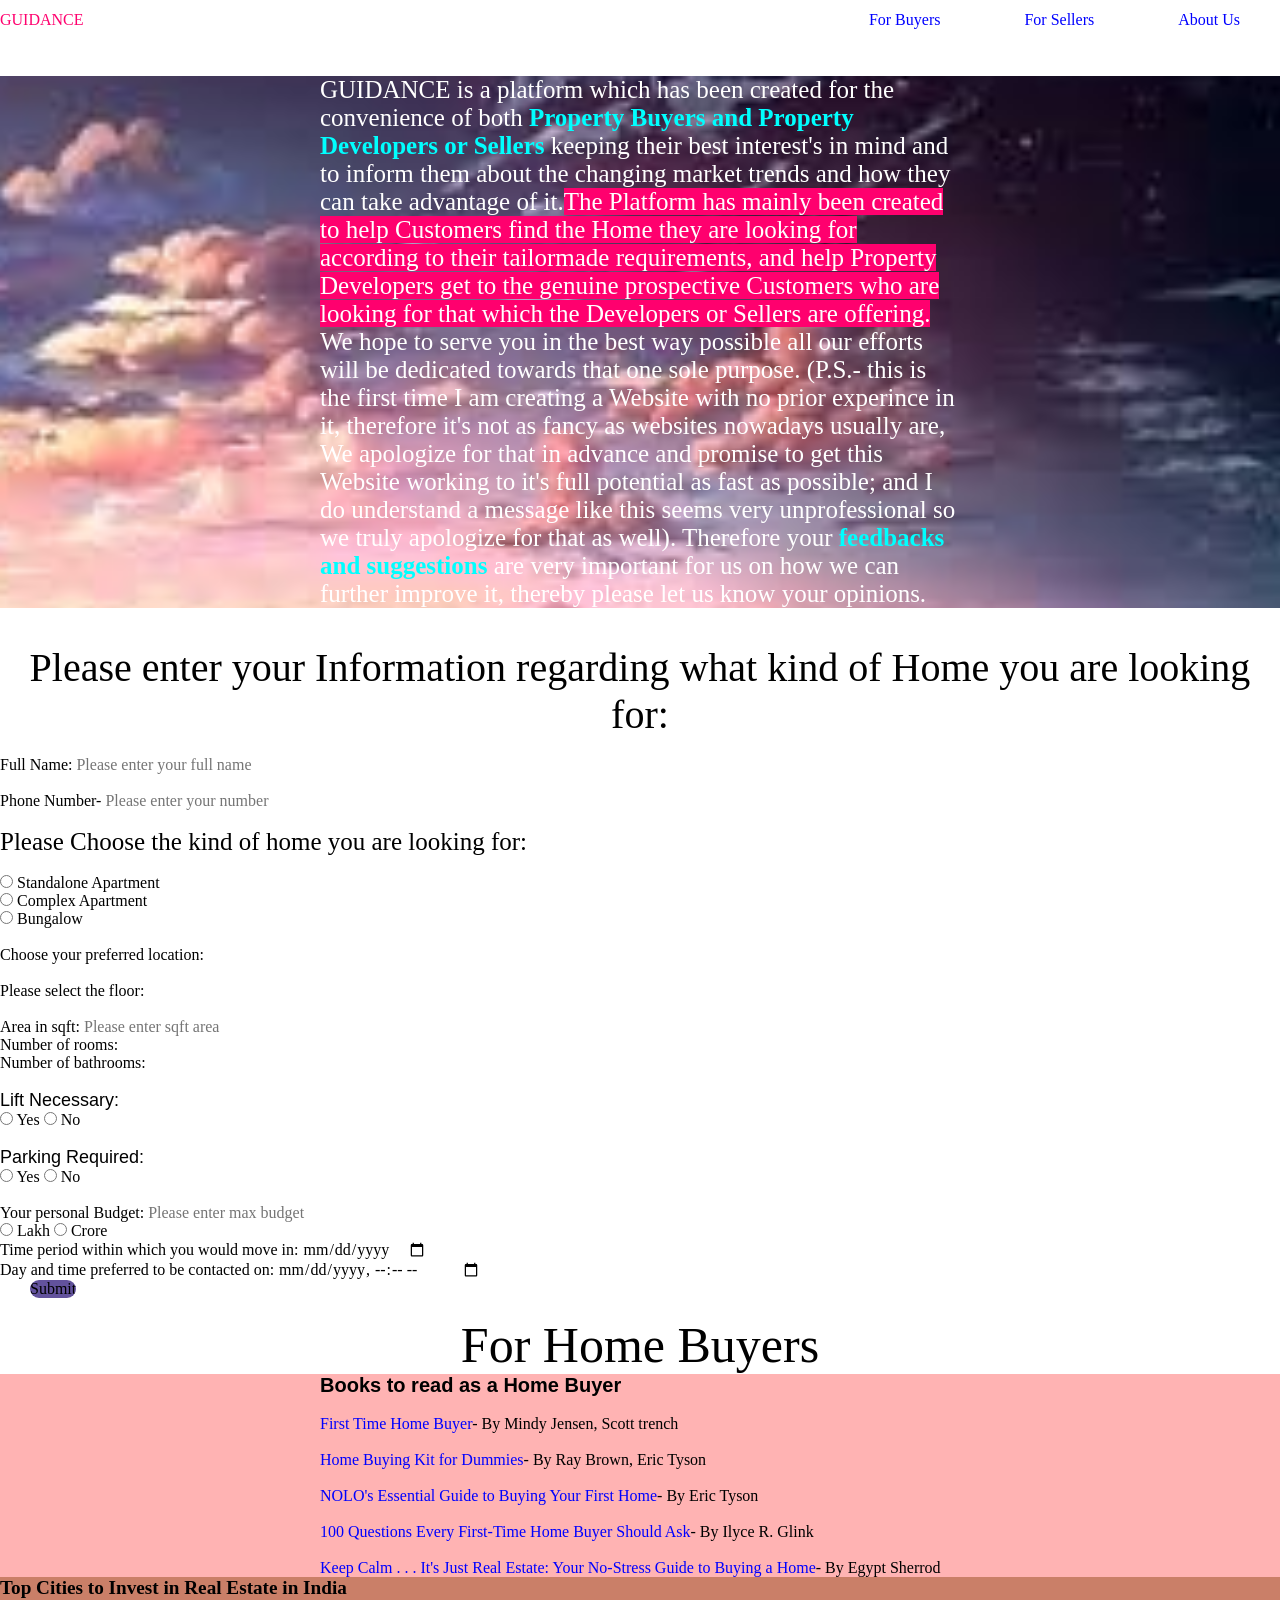
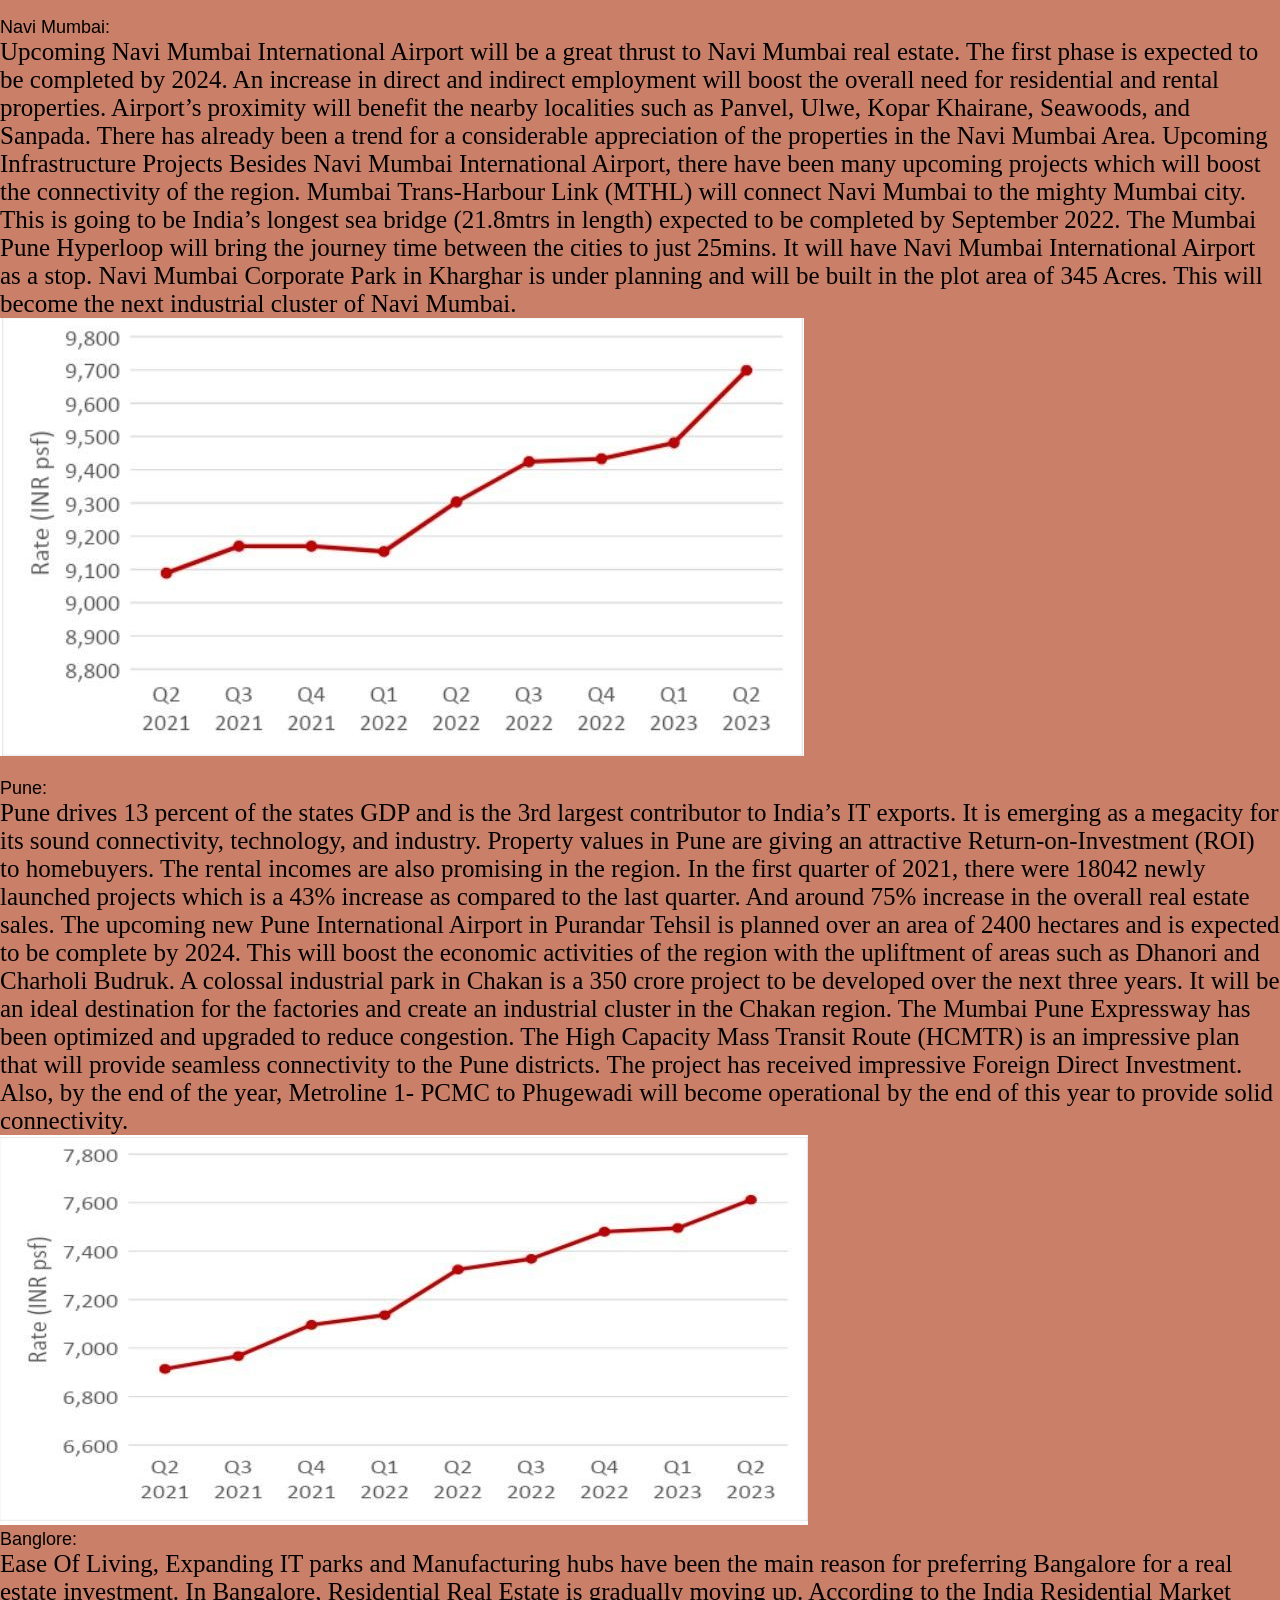
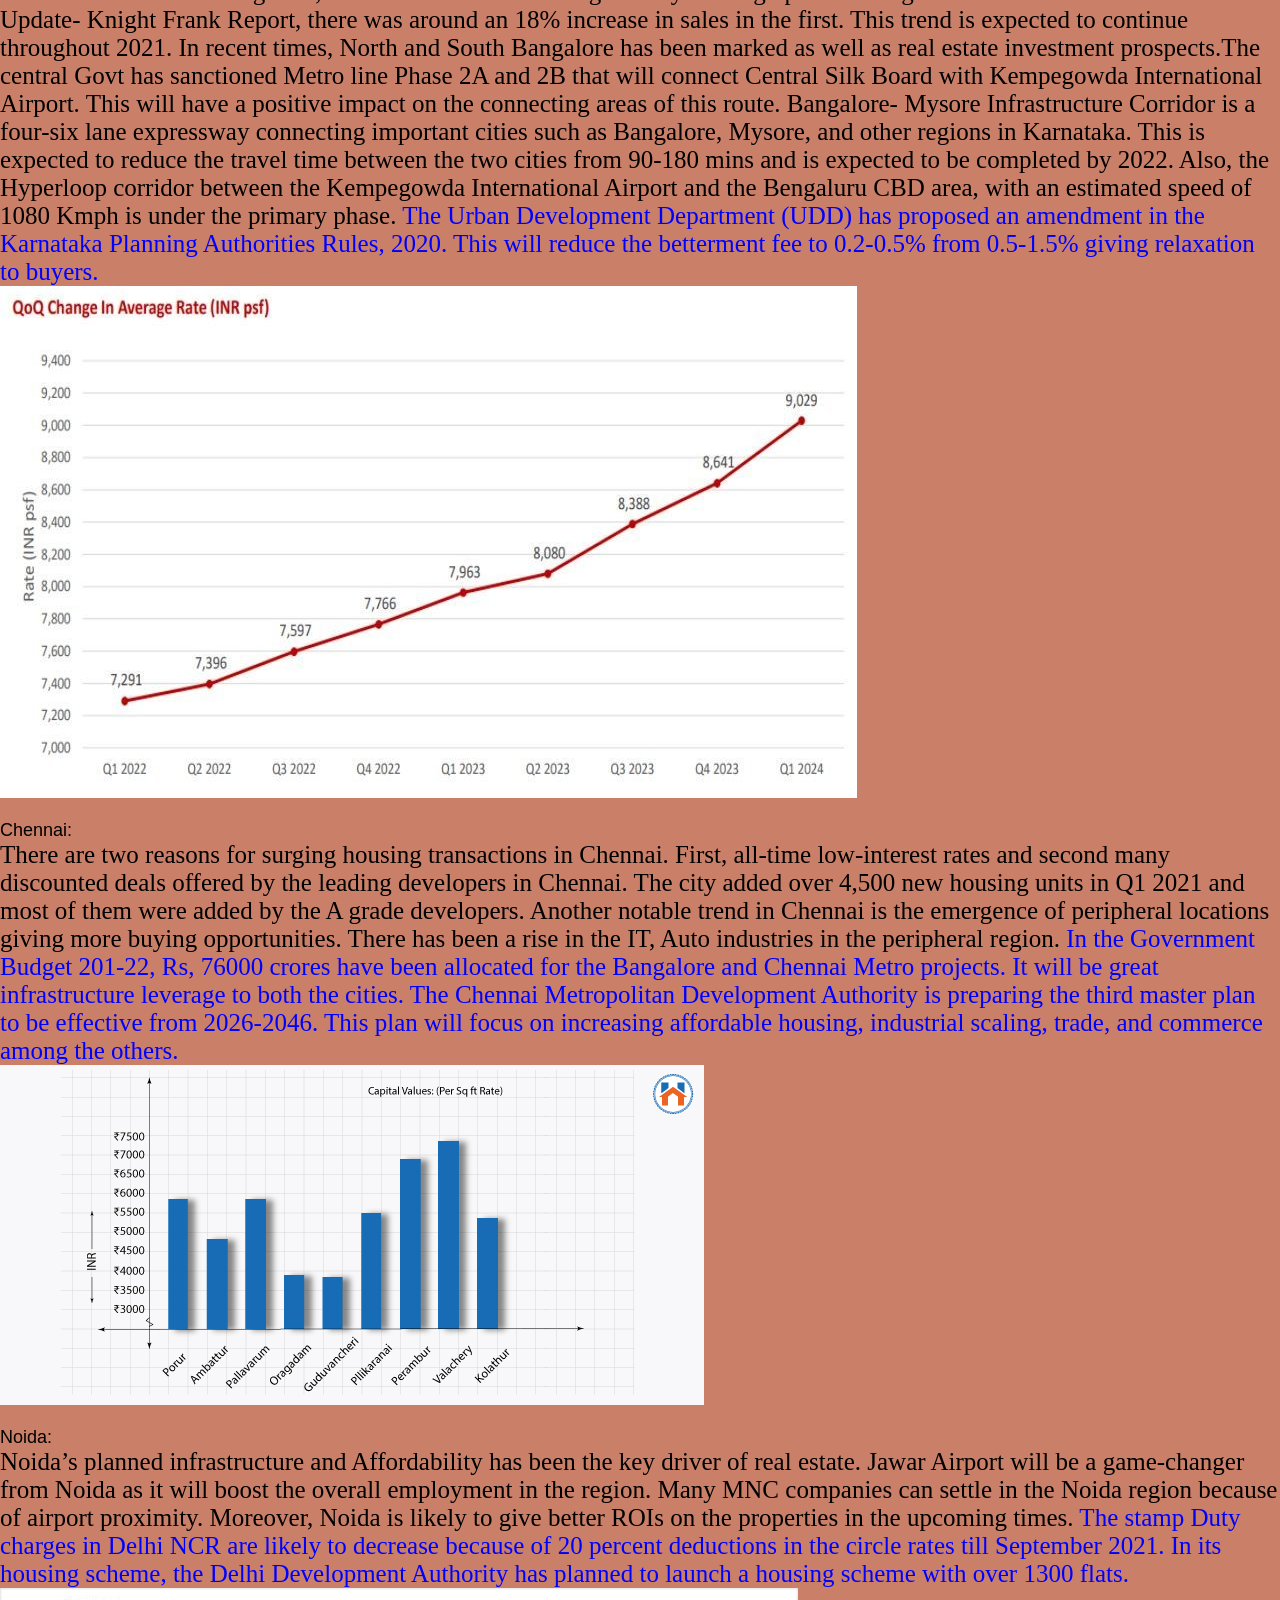
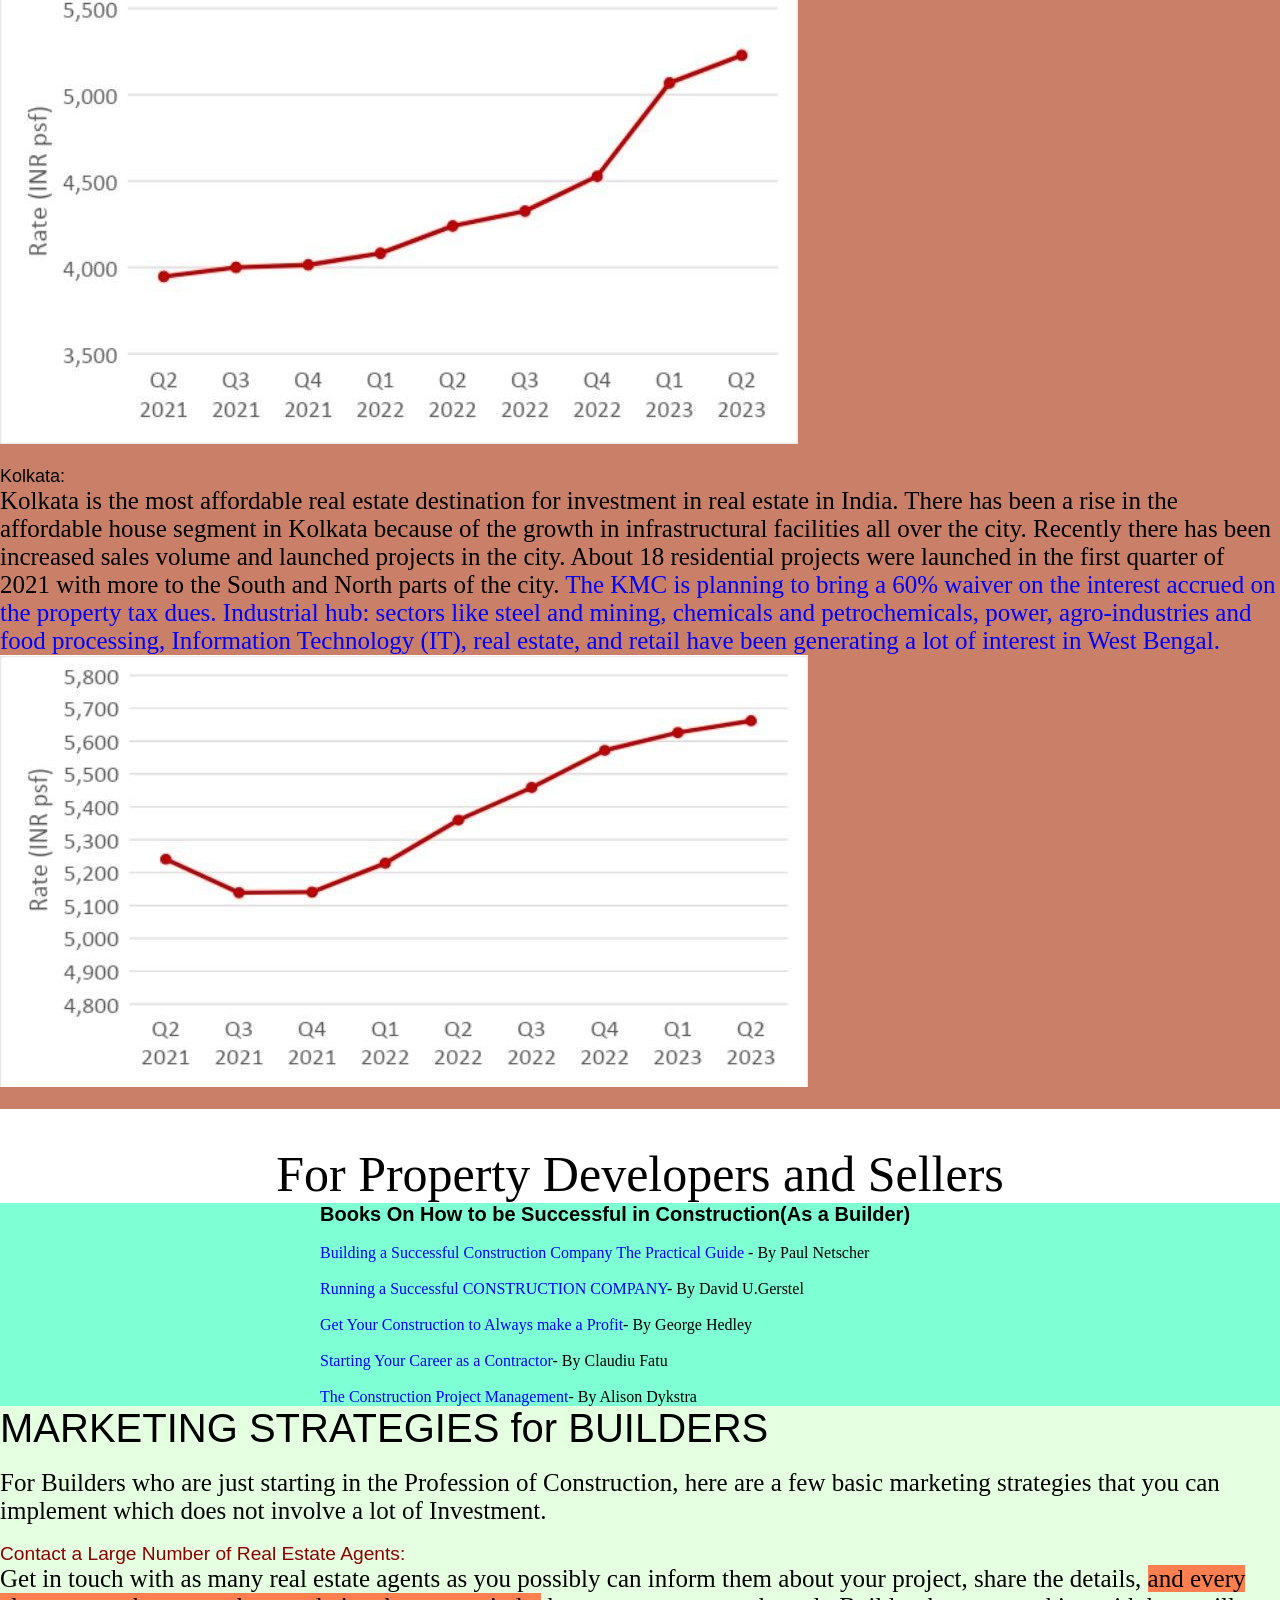
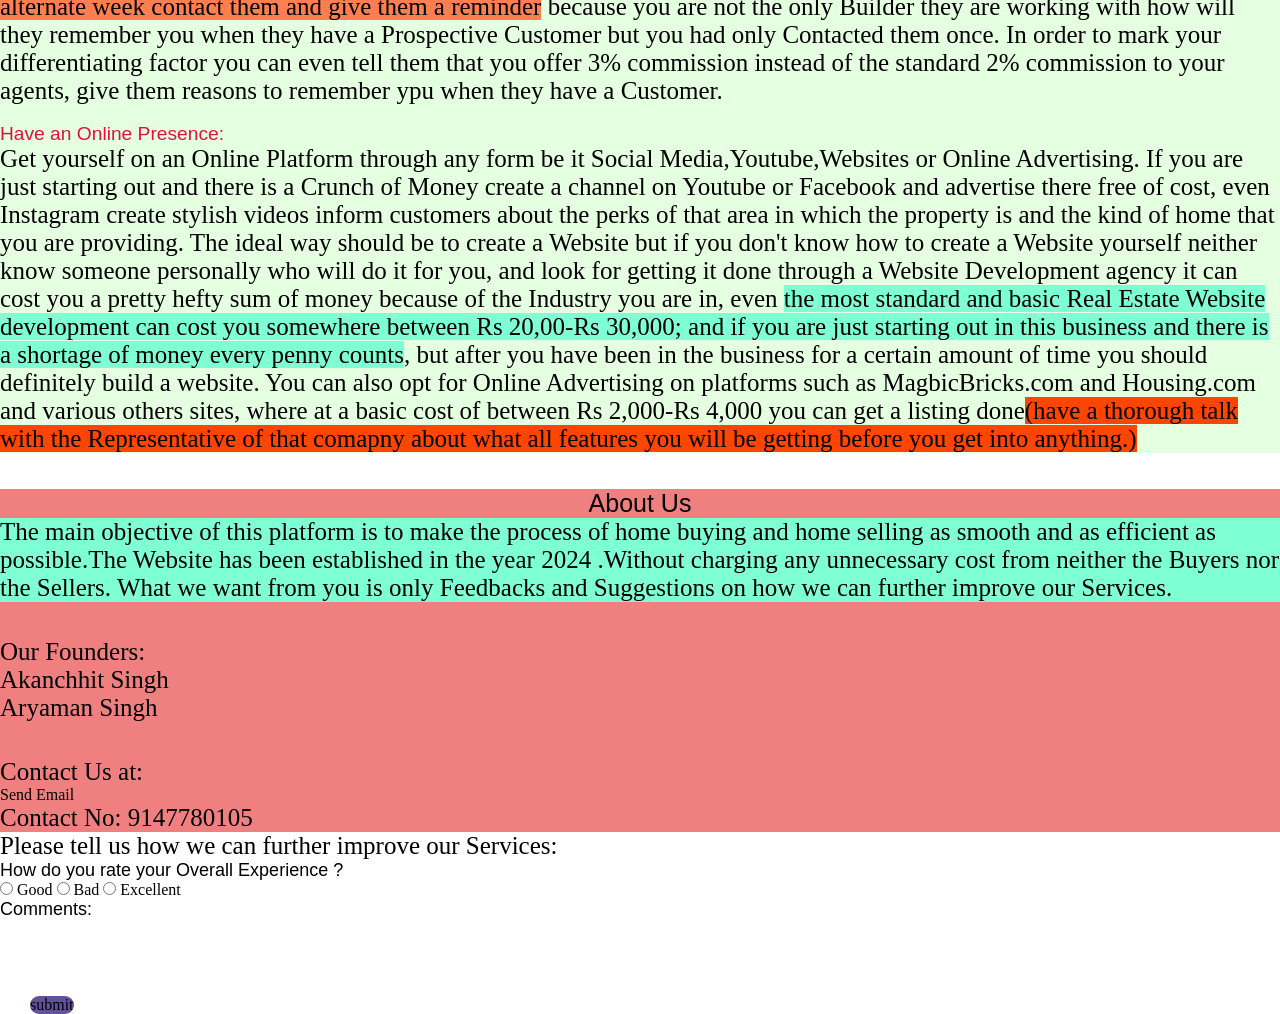
==== index.html @ 5479d682 "Update index.html" ====
<!DOCTYPE html>
<html lang="en">
<head>
    <meta charset="UTF-8">
    <meta name="viewport" content="width=device-width, initial-scale=1.0">
    <link href="css/reset.css" rel="stylesheet" />
    <link href="css/styles.css" rel="stylesheet"/>
    <title>GUIDANCE</title>
</head>
<body>
    <header></header>
        <div class="container">
            <a href="index.html" id="logo">GUIDANCE</a>
            <nav class="navbar">
                <a href="#buyer-heading">For Buyers</a>
                <a href="#seller-heading">For Sellers</a>
                <a href="#us">About Us</a>
            </nav>
        </div>
    </header>


    <br>
    <br>
    <section class="section">
    <div class="message">
    <p id="Guidance">GUIDANCE is a platform which has been created for the convenience of both <span class="highlight">Property Buyers
    and Property Developers or Sellers</span> keeping their best interest's in mind and to inform
them about the changing market trends and how they can take advantage of it.<span id="main">The Platform has mainly 
    been created to help Customers find the Home they are looking for according to their tailormade requirements,
    and help Property Developers get to the genuine prospective Customers who are looking for that which 
    the Developers or Sellers are offering.</span>
We hope to serve you in the best way possible all our efforts will be dedicated towards that one sole purpose.
(P.S.- this is the first time I am creating a Website with no prior experince in it, therefore it's not 
as fancy as websites nowadays usually are, We apologize for that in advance and promise to get this Website 
working to it's full potential as fast as possible; and I do understand a message like this seems very 
unprofessional so we truly apologize for that as well).
Therefore your <span class="highlight">feedbacks and suggestions</span> are very important for us on how we can further improve it, thereby
please let us know your opinions.</p>
</div>
</section>
    <br>
    <br>
    <p id="form">Please enter your Information regarding what kind of Home you are looking for:</p>
        <form action="https://api.web3forms.com/submit" method="POST">
            <input type="hidden" name="access_key" value="dcea6b1d-59bd-4d8a-9cde-427732bc350a">
            <br>
            <label for="Full Name">Full Name:</label>
            <input type="text" id="Full Name" name="Full Name" required placeholder="Please enter your full name">
            <br>
            <br>
            <label for="Phone Number">Phone Number-</label> 
            <input type="tel" name="Phone Number" placeholder="Please enter your number" required>
            <br>
            <br>
            <p id="one-line">Please Choose the kind of home you are looking for:</p>
            <br>
            <input type="radio" id="Standalone" name="kind of home" value="Standalone">
          <label for="Standalone">Standalone Apartment</label><br>
          <input type="radio" id="Complex" name="kind of home" value="Complex">
          <label for="Complex">Complex Apartment</label><br>
          <input type="radio" id="Bungalow" name="kind of home" value="Bungalow">
          <label for="Bungalow">Bungalow</label>
          <br>
          <br>
          <label for="location" >Choose your preferred location:</label>
          <input list="locations" name="location" required>
          <datalist id="locations">
            <option value="Nayabad"></option>
            <option value="Mukundapur"></option>
            <option value="Kalikapur"></option>
            <option value="Santoshpur"></option>
            <option value="Jadavpur"></option>
            <option value="Golpark"></option>
            <option value="Newtown"></option>
            <option value="Garfa"></option>
            <option value="E.M.Bypass"></option>
            <option value="Rajarhat"></option>
            <option value="Prince Anwar Shah"></option>
            <option value="Salt Lake"></option>
          </datalist>
          <br>
          <br>
          <label for="floor">Please select the floor:</label>
          <input type="number" name="floor">
          <br>
          <br>
          <label for="Area of home">Area in sqft:</label>
          <input type="number" name="Area of home" placeholder="Please enter sqft area" required>
          <br>
          <label for="Number of rooms">Number of rooms:</label>
          <input type="number" name="Number of rooms">
          <br>
          <label for="Number of bathrooms">Number of bathrooms:</label>
          <input type="number" name="Number of bathrooms">
          <br>
          <br>
          <h1>Lift Necessary:</h1>
          <label for="Lift">
            <input type="radio" id="Lift" name="Lift" value="Yes"/>
            Yes
          </label>
          <label for="Lift"></label>
            <input type="radio" id="Lift" name="Lift" value="No"/>
            No
          </label>
          <br>
          <br>
          <h1>Parking Required:</h1>
          <label for="Parking">
            <input type="radio" id="Parking" name="Parking" value="Yes"/>
            Yes
          </label>
          <label for="Parking"></label>
            <input type="radio" id="Parking" name="Parking" value="No"/>
            No
          </label>
          <br>
          <br>
          <label for="Budget">Your personal Budget:</label>
          <input type="number" name="Budget" required placeholder="Please enter max budget">
          <br>
          <label for="INR">
            <input type="radio" id="INR" name="INR" value="Lakh"/>
            Lakh
          </label>
          <label for="INR">
            <input type="radio" id="INR" name="INR" value="Crore"/>
            Crore
            <br>
          <label for="time period for possession">Time period within which you would move in:</label>
          <input type="date" name="time period for possession">
          <br>
          <label for="Day">Day and time preferred to be contacted on:</label>
          <input type="datetime-local" name="Day">
          <br>
          <input type="submit" value="Submit" id="submit">
        </form>
    <br>
    <br>

<!--Buyer Section-->
<h1 id="buyer-heading">For Home Buyers</h1>
<section>
    <section class="second-part">
        <div class="subpart">
    <h1 class="buyers">Books to read as a Home Buyer</h1>
    <br>
    <ol>
        <li><a href="https://www.amazon.in/FIRST-TIME-BUYER-Scott-Trench/dp/0997584785/ref=sr_1_3?crid=3M58T5U2TBCUD&dib=eyJ2IjoiMSJ9.[base64].GSkX5_JuJvpUjO1SxPvL6DgrUQSbdAbwT55caAXX8p8&dib_tag=se&keywords=first+time+home+buyer&qid=1726569914&sprefix=first+time+home+buyer%2Caps%2C263&sr=8-3" target="_blank">First Time Home Buyer</a>- By Mindy Jensen, Scott trench</li>
        <br>
        <li><a href="https://www.amazon.in/Home-Buying-Dummies-Eric-Tyson-ebook/dp/B086BXBRJ3/ref=sr_1_1?crid=1X5IV3B05BDDY&dib=eyJ2IjoiMSJ9.[base64].iKQvI08cb4vQKs7sHkZ3SHF-2e09USsioASBT4F95Fo&dib_tag=se&keywords=home+buying+kit+for+dummies&qid=1725879984&sprefix=home+buying+kit+for+dummies%2Caps%2C228&sr=8-1" target="_blank">Home Buying Kit for Dummies</a>- By <b>Ray Brown, Eric Tyson</b></li>
        <br>
        <li><a href="https://www.amazon.in/Nolos-Essential-Guide-Buying-Guidel/dp/1413330053/ref=sr_1_3?crid=34DEHJA419G2X&dib=eyJ2IjoiMSJ9.x3hJ5fcHP6N20cjZieWstA_ErxmZ5wufLpSDX6mH_4vRFzk4tiMOQUJWIa5fCiLN.EShVDGuRBAb6s2oEl3qxAc5T20AB-H_Vq7l2kB-SGcI&dib_tag=se&keywords=Nolo+essential+guide+for+buying+home+first+time&nsdOptOutParam=true&qid=1725880074&sprefix=nolo+essential+guide+for+buying+home+first+tim%2Caps%2C216&sr=8-3" target="_blank">NOLO's Essential Guide to Buying Your First Home</a>- By <b>Eric Tyson</b></li>
        <br>
        <li><a href="https://www.amazon.in/Questions-Every-First-Time-Should-Fourth/dp/1524763438/ref=sr_1_1?crid=N69YNQ22ZVA1&dib=eyJ2IjoiMSJ9.VGAFV8JylXEFQACZj55oKoprqUxqOzHDu2KRNWIYgXc.8UyrBknglrVzFCVW-rhpNNYxQDXO8ZQNOimjbcukkR0&dib_tag=se&keywords=100+questions+every+first+time+home+buyer+should+ask&nsdOptOutParam=true&qid=1725880239&sprefix=100+questions+every+first+time+home+buyer+should+ask%2Caps%2C217&sr=8-1" target="_blank">100 Questions Every First-Time Home Buyer Should Ask</a>- By <b>Ilyce R. Glink</b></li>
        <br>
        <li><a href="https://www.amazon.in/Keep-Calm-Just-Real-Estate/dp/0762457554/ref=sr_1_1?crid=ZE65CVALXOA8&dib=eyJ2IjoiMSJ9.JSReesixVJymXu8GV9Rfyw.XFjQVu7VhtZk0Bpb6LWp-To_vKGsxhbax9hm5sxeJKk&dib_tag=se&keywords=Keep+Calm+.+.+.+It%27s+Just+Real+Estate%3A+Your+No-Stress+Guide+to+Buying+a+Home&nsdOptOutParam=true&qid=1725880403&sprefix=keep+calm+.+.+.+it%27s+just+real+estate+your+no-stress+guide+to+buying+a+home%2Caps%2C219&sr=8-1" target="_blank">Keep Calm . . . It's Just Real Estate: Your No-Stress Guide to Buying a Home</a>- By <b>Egypt Sherrod</b></li>
    </ol>
    </div>
    </section>
    <section class="third-part">
        <h2 class="investment">Top Cities to Invest in Real Estate in India</h2>
        <br>
        <ul>
            <li class="Cities"><b>Navi Mumbai:</b></li>
            <p>Upcoming Navi Mumbai International Airport will be a great thrust to Navi Mumbai real estate. The first phase is expected to be completed by 2024. 
    
                An increase in direct and indirect employment will boost the overall need for residential and rental properties. Airport’s proximity will benefit the nearby localities such as Panvel, Ulwe, Kopar Khairane, Seawoods, and Sanpada. 
                
                There has already been a trend for a considerable appreciation of the properties in the Navi Mumbai Area. Upcoming Infrastructure Projects
                Besides Navi Mumbai International Airport, there have been many upcoming projects which will boost the connectivity of the region. 
                 Mumbai Trans-Harbour Link (MTHL) will connect Navi Mumbai to the mighty Mumbai city. This is going to be India’s longest sea bridge (21.8mtrs in length) expected to be completed by September 2022. 
                The Mumbai Pune Hyperloop will bring the journey time between the cities to just 25mins. It will have Navi Mumbai International Airport as a stop. 
                Navi Mumbai Corporate Park in Kharghar is under planning and will be built in the plot area of 345 Acres. This will become the next industrial cluster of Navi Mumbai. 
            </p>
            <img src="images/Navi-Mumbai.jpg">
            <br>
            <br>
            <li class="Cities"><b>Pune:</b></li> 
            <p>Pune drives 13 percent of the states GDP and is the 3rd largest contributor to India’s IT exports.
    
                It is emerging as a megacity for its sound connectivity, technology, and industry.  
                
                Property values in Pune are giving an attractive Return-on-Investment (ROI) to homebuyers. The rental incomes are also promising in the region. 
                
                In the first quarter of 2021, there were 18042 newly launched projects which is a 43% increase as compared to the last quarter. And around 75% increase in the overall real estate sales. The upcoming new Pune International Airport in Purandar Tehsil is planned over an area of 2400 hectares and is expected to be complete by 2024. This will boost the economic activities of the region with the upliftment of areas such as Dhanori and Charholi Budruk.
                A colossal industrial park in Chakan is a 350 crore project to be developed over the next three years. It will be an ideal destination for the factories and create an industrial cluster in the Chakan region.
                The Mumbai Pune Expressway has been optimized and upgraded to reduce congestion. 
                The High Capacity Mass Transit Route (HCMTR) is an impressive plan that will provide seamless connectivity to the Pune districts. The project has received impressive Foreign Direct Investment. 
                Also, by the end of the year, Metroline 1- PCMC to Phugewadi will become operational by the end of this year to provide solid connectivity. 
            </p>
            <img src="images/Pune.jpg">
            <br>
            <li class="Cities"><b>Banglore:</b></li>
            <p>Ease Of Living, Expanding IT parks and Manufacturing hubs have been the main reason for preferring Bangalore for a real estate investment. 
    
                In Bangalore, Residential Real Estate is gradually moving up. According to the India Residential Market Update- Knight Frank Report, there was around an 18% increase in sales in the first. This trend is expected to continue throughout 2021. 
                
                In recent times, North and South Bangalore has been marked as well as real estate investment prospects.The central Govt has sanctioned Metro line Phase 2A and 2B that will connect Central Silk Board with Kempegowda International Airport. This will have a positive impact on the connecting areas of this route.
    
                Bangalore- Mysore Infrastructure Corridor is a four-six lane expressway connecting important cities such as Bangalore, Mysore, and other regions in Karnataka. This is expected to reduce the travel time between the two cities from 90-180 mins and is expected to be completed by 2022.
                
                Also, the Hyperloop corridor between the Kempegowda International Airport and the Bengaluru CBD area, with an estimated speed of 1080 Kmph is under the primary phase.
                
                <span class="Important">The Urban Development Department (UDD) has proposed an amendment in the Karnataka Planning Authorities Rules, 2020. This will reduce the betterment fee to 0.2-0.5% from 0.5-1.5% giving relaxation to buyers.</span>
            </p>
            <img src="images/Bangalore.jpg">
            <br>
            <br>
                <li class="Cities">Chennai:</li>
                <p>There are two reasons for surging housing transactions in Chennai. First, all-time low-interest rates and second many discounted deals offered by the leading developers in Chennai. 
    
                    The city added over 4,500 new housing units in Q1 2021 and most of them were added by the A grade developers. 
                    
                    Another notable trend in Chennai is the emergence of peripheral locations giving more buying opportunities. There has been a rise in the IT, Auto industries in the peripheral region.
                <span class="Important">In the Government Budget 201-22, Rs, 76000 crores have been allocated for the Bangalore and Chennai Metro projects. It will be great infrastructure leverage to both the cities. 
                    The Chennai Metropolitan Development Authority is preparing the third master plan to be effective from 2026-2046. This plan will focus on increasing affordable housing, industrial scaling, trade, and commerce among the others.</span>
                </p>
                <img src="images/Chennai.jpg">
                <br>
                <br>
                <li class="Cities"><b>Noida:</b></li>
                <p>Noida’s planned infrastructure and Affordability has been the key driver of real estate.
    
                    Jawar Airport will be a game-changer from Noida as it will boost the overall employment in the region. Many MNC companies can settle in the Noida region because of airport proximity. 
                   
                   Moreover, Noida is likely to give better ROIs on the properties in the upcoming times.
                <span class="Important">The stamp Duty charges in Delhi NCR are likely to decrease because of 20 percent deductions in the circle rates till September 2021. 
    
                    In its housing scheme,  the Delhi Development Authority has planned to launch a housing scheme with over 1300 flats.</span>
                </p>
                <img src="images/Noida.jpg">
                <br>
                <br>
                <li class="Cities"><b>Kolkata:</b></li>
                <p>Kolkata is the most affordable real estate destination for investment in real estate in India. 
    
                    There has been a rise in the affordable house segment in Kolkata because of the growth in infrastructural facilities all over the city. 
                    
                    Recently there has been increased sales volume and launched projects in the city. About 18 residential projects were launched in the first quarter of 2021 with more to the South and North parts of the city. 
                <span class="Important">The KMC is planning to bring a 60% waiver on the interest accrued on the property tax dues. 
    
                    Industrial hub: sectors like steel and mining, chemicals and petrochemicals, power, agro-industries and food processing, Information Technology (IT), real estate, and retail have been generating a lot of interest in West Bengal.</span>
                </p>
                <img src="images/Kolkata.jpg">
        </ul>
        <br>

    </section>
    <br>
    <br>
        <!--For seller Section-->
        <h1 id="seller-heading">For Property Developers and Sellers</h1>
    <section class="first-part">
        <div class="subpart">
    <h1 class="sellers">Books On How to be Successful in Construction(As a Builder)</h1>
    <br>
    <ol>
        <li><a href="https://www.amazon.in/Building-Successful-Construction-Company-Practical-ebook/dp/B00MITMLAS/ref=sr_1_3?crid=20LGG7KCU3X4V&dib=eyJ2IjoiMSJ9.[base64].PBLC_i6JKeVS6ngarMyMe2a_DiJmR8XrZNdPucHnw9E&dib_tag=se&keywords=building+a+successful+construction+company&qid=1725939196&sprefix=building+a+successful+construction+company%2Caps%2C260&sr=8-3" target="_blank">Building a Successful Construction Company The Practical Guide</a> - By <b>Paul Netscher</b></li>
        <br>
        <li><a href="https://www.amazon.in/Running-Successful-Construction-Company-Pros/dp/1561585300/ref=sr_1_1?crid=45W44V2FTT1I&dib=eyJ2IjoiMSJ9.fXQnHV-Bow7Umdc2-6QckZGM3_xfbB3RYQLyc1leI55aRlBHq7ObThvcRuQwMVnOU8nxGHDJDAcEGxw7fD2KthGHCF0vBaR8ylbGconW7f0gmy_7y7EvPmNmvgKFKX18VJFWK8fzEohh9BrWJgqBnA.0EUFyutcCYoU-T92EoM7WFyT18mQEhdE3IkoK4TdP5A&dib_tag=se&keywords=Running+a+Successful+Construction+Company&qid=1725878458&sprefix=running+a+successful+construction+company%2Caps%2C219&sr=8-1" target="_blank">Running a Successful CONSTRUCTION COMPANY</a>- By <b>David U.Gerstel</b></li>
        <br>
        <li><a href="https://www.amazon.in/Your-Construction-Business-Always-Profit/dp/1500965766/ref=sr_1_1?crid=HB93T5Q98ND&dib=eyJ2IjoiMSJ9.eWgc4Yb0yx7ReDBWIVweXcQO32t1SaKUcwY7nWeIn6TGjHj071QN20LucGBJIEps.tv0e0eM-UyI2UA0A-cfWLxK-CUGhdZMxAzq3dnUdBrQ&dib_tag=se&keywords=Get+your+Construction+Business+to+always+make+a+profit&nsdOptOutParam=true&qid=1725878757&sprefix=get+your+construction+business+to+always+make+a+profit%2Caps%2C230&sr=8-1" target="_blank">Get Your Construction to Always make a Profit</a>- By <b>George Hedley</b></li>
        <br>
        <li><a href="https://www.amazon.in/Starting-Your-Career-Contractor-Construction/dp/B0DCH7TN7H/ref=sr_1_1?crid=9UQRUOJ8RSQ&dib=eyJ2IjoiMSJ9.TLc2wIqTl1UkLwXgLRSuZ-JMEz6NE35XrQfI8zbQqZoeCbw1nEgk5zJO4nuSJElunLP45BpmsOzcds9G5hYZYg.Sfy2qiAWLuWceGiFezcAlztecBc5ChE6fokKI66pDu4&dib_tag=se&keywords=Starting+your+career+as+a+contractor&qid=1725878995&sprefix=starting+your+career+as+a+contractor%2Caps%2C221&sr=8-1" target="_blank">Starting Your Career as a Contractor</a>- By <b>Claudiu Fatu</b></li>
        <br>
        <li><a href="https://www.amazon.in/Construction-Project-Management-Success-Guide-ebook/dp/B00JHMWTYW/ref=sr_1_1?crid=3EJS2N7Q8VUQL&dib=eyJ2IjoiMSJ9.[base64].hzAhnprYQRzPPESbSUlrkQuumpseu_nO_7iglO3xAcM&dib_tag=se&keywords=The+Construction+project+Management+Success+Guide&qid=1725879208&s=audible&sprefix=the+construction+project+management+success+guide%2Caudible%2C210&sr=1-1" target="_blank">The Construction Project Management</a>- By <b>Alison Dykstra</b></li>
    </ol>
    </div>
    </section>
    <section class="fourth-part">
        <h1 class="Marketing">MARKETING STRATEGIES for BUILDERS</h1>
            <br>
            <p>For Builders who are just starting in the Profession of Construction, here are a few basic marketing 
                strategies that you can implement which does not involve a lot of Investment.
            </p>
            <br>
            <h2 class="Heading-one">Contact a Large Number of Real Estate Agents:</h2>
            <p>Get in touch with as many real estate agents as you possibly can inform them about your project,
                share the details, <span id="suggestion">and every alternate week contact them and give them a reminder</span> because you are not the 
                only Builder they are working with how will they remember you when they have a Prospective Customer but you had
                only Contacted them once. In order to mark your differentiating factor you can even tell them that you offer 3% commission instead of
                the standard 2% commission to your agents, give them reasons to remember ypu when they have a Customer. 
            </p>
            <br>
            <h2 class="Heading-two">Have an Online Presence:</h2>
            <p>Get yourself on an Online Platform through any form be it Social Media,Youtube,Websites or 
                Online Advertising. If you are just starting out and there is a Crunch of Money create a channel on Youtube or Facebook
                and advertise there free of cost, even Instagram create stylish videos inform customers about the perks of that area in which the property is 
                and the kind of home that you are providing. The ideal way should be to create a Website but if you don't know how to 
                create a Website yourself neither know someone personally who will do it for you, and look for getting it done through a 
                Website Development agency it can cost you a pretty hefty sum of money because of the Industry you are in,
                even <span id="knowledge">the most standard and basic Real Estate Website development can cost you somewhere between Rs 20,00-Rs 30,000;
                and if you are just starting out in this business and there is a shortage of money every penny counts</span>, but after 
                you have been in the business for a certain amount of time you should definitely build a website.
                You can also opt for Online Advertising on platforms such as MagbicBricks.com and Housing.com and various others sites,
                where at a basic cost of between Rs 2,000-Rs 4,000 you can get a listing done<span id="warning">(have a thorough talk with the Representative of that comapny about what all features you will be getting before you get into anything.)</span>
            </p>
        </ul>
        </section>
        <!--About us-->
        <br>
        <br>
        <section class="about-us">
        <h1 id="us">About Us</h1>
    <section class="about">
        <p>The main objective of this platform is to make the process of home buying and home selling as 
            smooth and as efficient as possible.The Website has been established in the year 2024 .Without charging any unnecessary cost from neither the Buyers
            nor the Sellers. What we want from you is only Feedbacks and Suggestions on how we can further improve
            our Services.
        </p>
    </section>
    <br>
    <br>
    <h2 id="founders">Our Founders:</h2>
    <ul>
        <li id="big-boss">Akanchhit Singh</li>
        <li id="boss">Aryaman Singh</li>
    </ul>
    <br>
    <br>
    <p>Contact Us at:</p>
    <a href="mailto:batman@gmail.com">Send Email</a>
    <p>Contact No: 9147780105</p>
        </section>
    <!--Suggestions and Feedbacks-->
     <section>
        <p>Please tell us how we can further improve our Services:</p>
        <form action="https://api.web3forms.com/submit" method="POST">
            <input type="hidden" name="access_key" value="dcea6b1d-59bd-4d8a-9cde-427732bc350a">
            <h1>How do you rate your Overall Experience ?</h1>
            <label for="feedback">
                <input type="radio" id="feedback" name="feedback" value="Good"/>
                Good
            </label>
            <label for="feedback">
                <input type="radio" id="feedback" name="feedback" value="Bad"/>
                Bad
            </label>
            <label for="feedback">
                <input type="radio" id="feedback" name="feedback" value="Excellent"/>
                Excellent
            </label>
            <h1>Comments:</h1>
            <label for="comments"></label>
            <textarea id="comments" name="comments" rows="4" cols="25"></textarea>
            <br>
            <input type="submit" value="submit"/>
        </form>
     </section>

</body>
</html>
---- css/styles.css ----
/*CSS For the top section*/
#Guidance{
    color: white;
} 
.section{
    background-image: url(../images/index-background.jpg);
    background-repeat: no-repeat;
    background-attachment: fixed;
    background-size: cover;
    background-position: center;
}
h1{
    font-family:'Segoe UI', Tahoma, Geneva, Verdana, sans-serif;
    font-size: large;
}
.container{
    display: flex;
    justify-content: space-between;
    height: 40px;
    width: 100%;
    position: sticky;
}
.navbar a{
    color: blue;
    margin-left: 40px;
    margin-right: 40px;
    line-height: 40px;
}
.navbar a:hover{
    cursor: pointer;
}
#logo{
    color: #ff006e;
    line-height: 40px;
}
#logo:hover{
    cursor: pointer;
}
p{
    color: white;
    font-size: 25px;
}
.highlight{
    color: aqua;
    font-weight: bold;
    font-size: medium;
    font-size: 25px;
}
.message{
    width: 50%;
    margin: auto;
}
input[type="radio"]{
        -webkit-appearance: radio;
    }
#one-line{
    color: black;
}
input[type=submit] {
    background-color: #62529c;
    border-radius: 15px;
    margin-left: 30px;
}
#main{
    background-color: #ff006e;
}

/*Buyer section css*/
#buyer-heading{
    font-size: 30px;
}
.second-part{
    background-color: #ffb3b3;
}
.subpart{
    max-width: 50%;
    margin: auto;
}
.buyers{
    font-weight: bold;
    font-size: 20px;
}
#buyer-heading{
    text-align: center;
    font-size: 50px;
    font-family: Georgia, 'Times New Roman', Times, serif;
}
ol a{
    color: blue;
}
ol a:hover{
    cursor: pointer;
    color: yellowgreen;
}
.third-part{
    background-color: #ca7f68;
}
.investment{
    font-size: larger;
    font-weight: bold;
}
.Cities{
    font-size: large;
    font-family: Impact, Haettenschweiler, 'Arial Narrow Bold', sans-serif;
}
.Important{
    color: blue;
}
#form{
    text-align: center;
    font-size: 40px;
}

/*For seller css*/
p{
    color: black;
}
ol a{
    color: blue;
}
ol a:hover{
    cursor: pointer;
    color: yellowgreen;
}
.sellers{
    font-weight: bold;
    font-size: 20px;
}
#seller-heading{
    text-align: center;
    font-size: 50px;
    font-family: Georgia, 'Times New Roman', Times, serif;
}
.first-part{
    background-color: aquamarine;
}
.subpart{
    max-width: 50%;
    margin: auto;
}
.fourth-part{
    background-color: #e5ffe1;
}
.Marketing{
    font-size: 40px;
}
#suggestion{
    background-color: coral;
}
#warning{
    background-color: orangered;
}
#knowledge{
    background-color: aquamarine;
}
.fourth-part{
    background-color: #e5ffe1;
}
.Heading-one{
    font-size: larger;
    font-family: Verdana, Geneva, Tahoma, sans-serif;
    color: darkred;
}
.Heading-two{
    font-size: larger;
    font-family: Arial, Helvetica, sans-serif;
    color: crimson;
}

/*about us*/
.about-us{
    background-color: lightcoral;
}
.about{
    background-color: aquamarine;
}
a:hover{
    color: blue;
    cursor: pointer;
}
#us{
    font-size: 25px;
    text-align: center;
    font-family: 'Franklin Gothic Medium', 'Arial Narrow', Arial, sans-serif;
}
#founders{
    font-size: 25px;
}
#big-boss{
    font-size: 25px;
}
#boss{
    font-size: 25px;
}
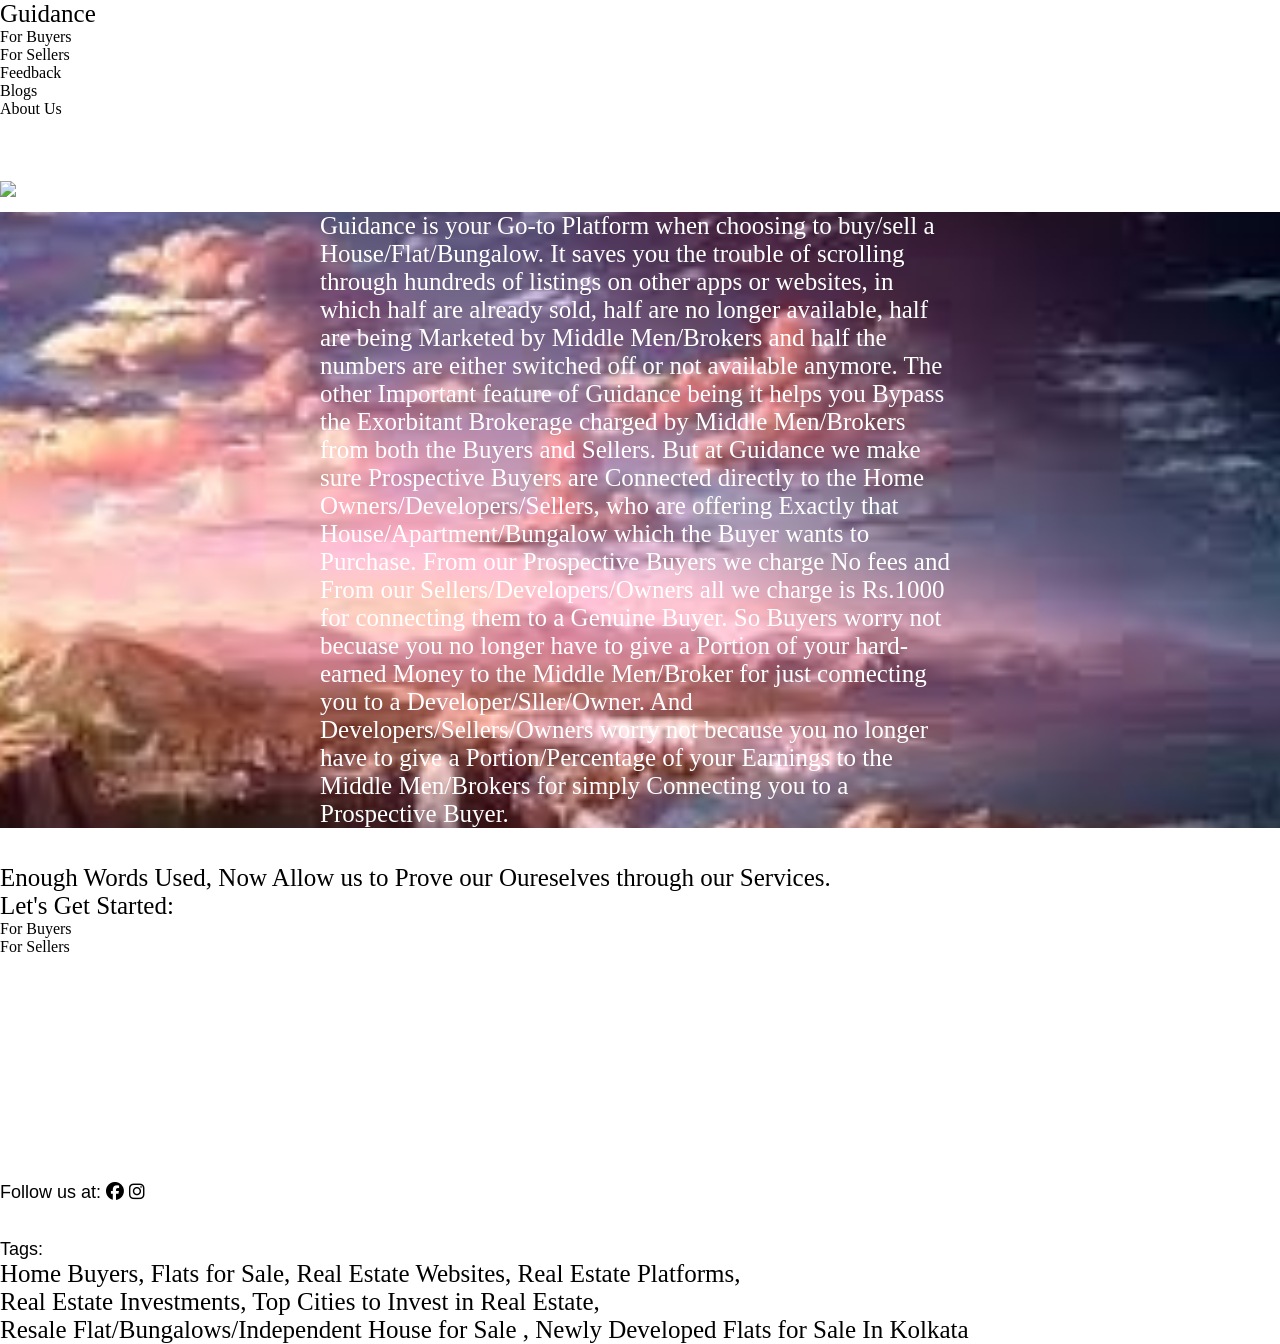
==== commit b4f2295d: "Add files via upload" ====
--- a/index.html
+++ b/index.html
@@ -3,352 +3,83 @@
 <head>
     <meta charset="UTF-8">
     <meta name="viewport" content="width=device-width, initial-scale=1.0">
+    <meta name="description" content="Real Estate Website for Buyers and Sellers">
+    <meta name="keywords" content="Sell my Home, Sell Flat, Sell House, Buy Home, Buy Flat, Buy House, Buy Apartment,Kolkata, Flats in Kolkata, Homes in Kolkata for sale, Top Real Estate Agents near me, Buy Home, Buy Real Estate, Renting vs Buying a Home, Apartments for sale in Kolkata, Flats for sale in Kolkata, Flats for sale in Garia, Flats for sale in Rajarhat, Flats for sale in Jadavpur, Flats for sale in Golpark, Flats for sale in Santoshpur, Flats for sale in Nayabad">
     <link href="css/reset.css" rel="stylesheet" />
     <link href="css/styles.css" rel="stylesheet"/>
+    <link rel="stylesheet" href="https://cdnjs.cloudflare.com/ajax/libs/font-awesome/6.7.2/css/all.min.css" integrity="sha512-Evv84Mr4kqVGRNSgIGL/F/aIDqQb7xQ2vcrdIwxfjThSH8CSR7PBEakCr51Ck+w+/U6swU2Im1vVX0SVk9ABhg==" crossorigin="anonymous" referrerpolicy="no-referrer" />
     <title>GUIDANCE</title>
 </head>
 <body>
-    <header></header>
-        <div class="container">
-            <a href="index.html" id="logo">GUIDANCE</a>
-            <nav class="navbar">
-                <a href="#buyer-heading">For Buyers</a>
-                <a href="#seller-heading">For Sellers</a>
-                <a href="#us">About Us</a>
-            </nav>
-        </div>
-    </header>
-
+    <!--Navbar-->
+   <div id="navbar">
+    <p id="brand-name">Guidance</p>
+    <div id="links">
+        <ul>
+            <li><a id="buyers" target="_blank" href="/html/buyers.html">For Buyers</a></li>
+            <li><a id="sellers" target="_blank" href="/html/sellers.html">For Sellers</a></li>
+            <li><a id="feedback-nav" target="_blank" href="/html/feedback.html">Feedback</a></li>
+            <li><a id="blogs" target="_blank" href="/html/blogs.html">Blogs</a></li>
+            <li><a id="about" target="_blank" href="/html/about us.html">About Us</a></li>
+            
+        </ul>
+    </div>
+   </div>
+   <br>
+   <br>
+   <br>
+   <div id="logo">
+    <img id="logo-img" src="/images/logo.jpeg">
+   </div>
+    <div class="section"> <!--description section-->
+    <div class="message">
+    <p id="Guidance">Guidance is your Go-to Platform when choosing to buy/sell a House/Flat/Bungalow. It saves you the trouble of scrolling through hundreds of listings on other apps or websites, in which half are already sold,
+        half are no longer available, half are being Marketed by Middle Men/Brokers and half the numbers are either switched off or not available anymore. The other Important feature of Guidance being it helps you Bypass the Exorbitant Brokerage charged by Middle Men/Brokers from both the Buyers and Sellers.
+        But at Guidance we make sure Prospective Buyers are Connected directly to the Home Owners/Developers/Sellers, who are offering Exactly that House/Apartment/Bungalow which the Buyer wants to Purchase. From our Prospective Buyers we charge No fees and From our Sellers/Developers/Owners all we charge is Rs.1000 for connecting them to a Genuine Buyer.
+        So Buyers worry not becuase you no longer have to give a Portion of your hard-earned Money to the Middle Men/Broker for just connecting you to a Developer/Sller/Owner. 
+        And Developers/Sellers/Owners worry not because you no longer have to give a Portion/Percentage of your Earnings to the Middle Men/Brokers for simply Connecting you to a Prospective Buyer. 
+    </p>
+</div>
+</div>
+<br>
+<br>
+<div id="get-started">
+    <div id="tagline">
+    <p id="swag-line">Enough Words Used, Now Allow us to Prove our Oureselves through our Services.<br>
+    <span id="centered-text">Let's Get Started:</span>
+    </p>
+    </div>
+    <div id="boxes">
+        <div id="buyer-box"><a target="_blank" href="/html/buyers.html"><button>For Buyers</button></a></div>
+        <div id="seller-box"><a target="_blank" href="/html/sellers.html"><button>For Sellers</button></a></div>
+    </div>
+</div>
 
     <br>
     <br>
-    <section class="section">
-    <div class="message">
-    <p id="Guidance">GUIDANCE is a platform which has been created for the convenience of both <span class="highlight">Property Buyers
-    and Property Developers or Sellers</span> keeping their best interest's in mind and to inform
-them about the changing market trends and how they can take advantage of it.<span id="main">The Platform has mainly 
-    been created to help Customers find the Home they are looking for according to their tailormade requirements,
-    and help Property Developers get to the genuine prospective Customers who are looking for that which 
-    the Developers or Sellers are offering.</span>
-We hope to serve you in the best way possible all our efforts will be dedicated towards that one sole purpose.
-(P.S.- this is the first time I am creating a Website with no prior experince in it, therefore it's not 
-as fancy as websites nowadays usually are, We apologize for that in advance and promise to get this Website 
-working to it's full potential as fast as possible; and I do understand a message like this seems very 
-unprofessional so we truly apologize for that as well).
-Therefore your <span class="highlight">feedbacks and suggestions</span> are very important for us on how we can further improve it, thereby
-please let us know your opinions.</p>
-</div>
-</section>
+    <!--index video-->
+    <div id="index-lastvideo">
+     <video autoplay loop muted plays-inline id="ocean-video">
+        <source src="/images/Ocen Waves Water Shore 4K Free HD Stock Footage - ( No Copyright ) Ocen Waves Shore.mp4" type="video/mp4">
+     </video>  
+    </div>
     <br>
     <br>
-    <p id="form">Please enter your Information regarding what kind of Home you are looking for:</p>
-        <form action="https://api.web3forms.com/submit" method="POST">
-            <input type="hidden" name="access_key" value="dcea6b1d-59bd-4d8a-9cde-427732bc350a">
-            <br>
-            <label for="Full Name">Full Name:</label>
-            <input type="text" id="Full Name" name="Full Name" required placeholder="Please enter your full name">
-            <br>
-            <br>
-            <label for="Phone Number">Phone Number-</label> 
-            <input type="tel" name="Phone Number" placeholder="Please enter your number" required>
-            <br>
-            <br>
-            <p id="one-line">Please Choose the kind of home you are looking for:</p>
-            <br>
-            <input type="radio" id="Standalone" name="kind of home" value="Standalone">
-          <label for="Standalone">Standalone Apartment</label><br>
-          <input type="radio" id="Complex" name="kind of home" value="Complex">
-          <label for="Complex">Complex Apartment</label><br>
-          <input type="radio" id="Bungalow" name="kind of home" value="Bungalow">
-          <label for="Bungalow">Bungalow</label>
-          <br>
-          <br>
-          <label for="location" >Choose your preferred location:</label>
-          <input list="locations" name="location" required>
-          <datalist id="locations">
-            <option value="Nayabad"></option>
-            <option value="Mukundapur"></option>
-            <option value="Kalikapur"></option>
-            <option value="Santoshpur"></option>
-            <option value="Jadavpur"></option>
-            <option value="Golpark"></option>
-            <option value="Newtown"></option>
-            <option value="Garfa"></option>
-            <option value="E.M.Bypass"></option>
-            <option value="Rajarhat"></option>
-            <option value="Prince Anwar Shah"></option>
-            <option value="Salt Lake"></option>
-          </datalist>
-          <br>
-          <br>
-          <label for="floor">Please select the floor:</label>
-          <input type="number" name="floor">
-          <br>
-          <br>
-          <label for="Area of home">Area in sqft:</label>
-          <input type="number" name="Area of home" placeholder="Please enter sqft area" required>
-          <br>
-          <label for="Number of rooms">Number of rooms:</label>
-          <input type="number" name="Number of rooms">
-          <br>
-          <label for="Number of bathrooms">Number of bathrooms:</label>
-          <input type="number" name="Number of bathrooms">
-          <br>
-          <br>
-          <h1>Lift Necessary:</h1>
-          <label for="Lift">
-            <input type="radio" id="Lift" name="Lift" value="Yes"/>
-            Yes
-          </label>
-          <label for="Lift"></label>
-            <input type="radio" id="Lift" name="Lift" value="No"/>
-            No
-          </label>
-          <br>
-          <br>
-          <h1>Parking Required:</h1>
-          <label for="Parking">
-            <input type="radio" id="Parking" name="Parking" value="Yes"/>
-            Yes
-          </label>
-          <label for="Parking"></label>
-            <input type="radio" id="Parking" name="Parking" value="No"/>
-            No
-          </label>
-          <br>
-          <br>
-          <label for="Budget">Your personal Budget:</label>
-          <input type="number" name="Budget" required placeholder="Please enter max budget">
-          <br>
-          <label for="INR">
-            <input type="radio" id="INR" name="INR" value="Lakh"/>
-            Lakh
-          </label>
-          <label for="INR">
-            <input type="radio" id="INR" name="INR" value="Crore"/>
-            Crore
-            <br>
-          <label for="time period for possession">Time period within which you would move in:</label>
-          <input type="date" name="time period for possession">
-          <br>
-          <label for="Day">Day and time preferred to be contacted on:</label>
-          <input type="datetime-local" name="Day">
-          <br>
-          <input type="submit" value="Submit" id="submit">
-        </form>
+    <!--icons-->
+    <div id="icons">
+        <h1 id="follow-heading">Follow us at: <a target="_blank" href="https://www.facebook.com/share/1AfgpaXbYT/"><i class="fa-brands fa-facebook"></i></a>
+        <a target="_blank" href="https://www.instagram.com/guidance080924?igsh=MTk1Y25iamNob2cyOA=="><i class="fa-brands fa-instagram"></i></a></h1> 
+    </div>
     <br>
     <br>
-
-<!--Buyer Section-->
-<h1 id="buyer-heading">For Home Buyers</h1>
-<section>
-    <section class="second-part">
-        <div class="subpart">
-    <h1 class="buyers">Books to read as a Home Buyer</h1>
-    <br>
-    <ol>
-        <li><a href="https://www.amazon.in/FIRST-TIME-BUYER-Scott-Trench/dp/0997584785/ref=sr_1_3?crid=3M58T5U2TBCUD&dib=eyJ2IjoiMSJ9.[base64].GSkX5_JuJvpUjO1SxPvL6DgrUQSbdAbwT55caAXX8p8&dib_tag=se&keywords=first+time+home+buyer&qid=1726569914&sprefix=first+time+home+buyer%2Caps%2C263&sr=8-3" target="_blank">First Time Home Buyer</a>- By Mindy Jensen, Scott trench</li>
-        <br>
-        <li><a href="https://www.amazon.in/Home-Buying-Dummies-Eric-Tyson-ebook/dp/B086BXBRJ3/ref=sr_1_1?crid=1X5IV3B05BDDY&dib=eyJ2IjoiMSJ9.[base64].iKQvI08cb4vQKs7sHkZ3SHF-2e09USsioASBT4F95Fo&dib_tag=se&keywords=home+buying+kit+for+dummies&qid=1725879984&sprefix=home+buying+kit+for+dummies%2Caps%2C228&sr=8-1" target="_blank">Home Buying Kit for Dummies</a>- By <b>Ray Brown, Eric Tyson</b></li>
-        <br>
-        <li><a href="https://www.amazon.in/Nolos-Essential-Guide-Buying-Guidel/dp/1413330053/ref=sr_1_3?crid=34DEHJA419G2X&dib=eyJ2IjoiMSJ9.x3hJ5fcHP6N20cjZieWstA_ErxmZ5wufLpSDX6mH_4vRFzk4tiMOQUJWIa5fCiLN.EShVDGuRBAb6s2oEl3qxAc5T20AB-H_Vq7l2kB-SGcI&dib_tag=se&keywords=Nolo+essential+guide+for+buying+home+first+time&nsdOptOutParam=true&qid=1725880074&sprefix=nolo+essential+guide+for+buying+home+first+tim%2Caps%2C216&sr=8-3" target="_blank">NOLO's Essential Guide to Buying Your First Home</a>- By <b>Eric Tyson</b></li>
-        <br>
-        <li><a href="https://www.amazon.in/Questions-Every-First-Time-Should-Fourth/dp/1524763438/ref=sr_1_1?crid=N69YNQ22ZVA1&dib=eyJ2IjoiMSJ9.VGAFV8JylXEFQACZj55oKoprqUxqOzHDu2KRNWIYgXc.8UyrBknglrVzFCVW-rhpNNYxQDXO8ZQNOimjbcukkR0&dib_tag=se&keywords=100+questions+every+first+time+home+buyer+should+ask&nsdOptOutParam=true&qid=1725880239&sprefix=100+questions+every+first+time+home+buyer+should+ask%2Caps%2C217&sr=8-1" target="_blank">100 Questions Every First-Time Home Buyer Should Ask</a>- By <b>Ilyce R. Glink</b></li>
-        <br>
-        <li><a href="https://www.amazon.in/Keep-Calm-Just-Real-Estate/dp/0762457554/ref=sr_1_1?crid=ZE65CVALXOA8&dib=eyJ2IjoiMSJ9.JSReesixVJymXu8GV9Rfyw.XFjQVu7VhtZk0Bpb6LWp-To_vKGsxhbax9hm5sxeJKk&dib_tag=se&keywords=Keep+Calm+.+.+.+It%27s+Just+Real+Estate%3A+Your+No-Stress+Guide+to+Buying+a+Home&nsdOptOutParam=true&qid=1725880403&sprefix=keep+calm+.+.+.+it%27s+just+real+estate+your+no-stress+guide+to+buying+a+home%2Caps%2C219&sr=8-1" target="_blank">Keep Calm . . . It's Just Real Estate: Your No-Stress Guide to Buying a Home</a>- By <b>Egypt Sherrod</b></li>
-    </ol>
+    <!--Tags-->
+    <div id="tags">
+        <h1 id="tag-title">Tags:</h1>
+        <p id="hashtags">Home Buyers, Flats for Sale,
+           Real Estate Websites, Real Estate Platforms,<br>
+           Real Estate Investments, Top Cities to Invest in Real Estate,<br>
+           Resale Flat/Bungalows/Independent House for Sale , Newly Developed Flats for Sale In Kolkata
+        </p>
     </div>
-    </section>
-    <section class="third-part">
-        <h2 class="investment">Top Cities to Invest in Real Estate in India</h2>
-        <br>
-        <ul>
-            <li class="Cities"><b>Navi Mumbai:</b></li>
-            <p>Upcoming Navi Mumbai International Airport will be a great thrust to Navi Mumbai real estate. The first phase is expected to be completed by 2024. 
-    
-                An increase in direct and indirect employment will boost the overall need for residential and rental properties. Airport’s proximity will benefit the nearby localities such as Panvel, Ulwe, Kopar Khairane, Seawoods, and Sanpada. 
-                
-                There has already been a trend for a considerable appreciation of the properties in the Navi Mumbai Area. Upcoming Infrastructure Projects
-                Besides Navi Mumbai International Airport, there have been many upcoming projects which will boost the connectivity of the region. 
-                 Mumbai Trans-Harbour Link (MTHL) will connect Navi Mumbai to the mighty Mumbai city. This is going to be India’s longest sea bridge (21.8mtrs in length) expected to be completed by September 2022. 
-                The Mumbai Pune Hyperloop will bring the journey time between the cities to just 25mins. It will have Navi Mumbai International Airport as a stop. 
-                Navi Mumbai Corporate Park in Kharghar is under planning and will be built in the plot area of 345 Acres. This will become the next industrial cluster of Navi Mumbai. 
-            </p>
-            <img src="images/Navi-Mumbai.jpg">
-            <br>
-            <br>
-            <li class="Cities"><b>Pune:</b></li> 
-            <p>Pune drives 13 percent of the states GDP and is the 3rd largest contributor to India’s IT exports.
-    
-                It is emerging as a megacity for its sound connectivity, technology, and industry.  
-                
-                Property values in Pune are giving an attractive Return-on-Investment (ROI) to homebuyers. The rental incomes are also promising in the region. 
-                
-                In the first quarter of 2021, there were 18042 newly launched projects which is a 43% increase as compared to the last quarter. And around 75% increase in the overall real estate sales. The upcoming new Pune International Airport in Purandar Tehsil is planned over an area of 2400 hectares and is expected to be complete by 2024. This will boost the economic activities of the region with the upliftment of areas such as Dhanori and Charholi Budruk.
-                A colossal industrial park in Chakan is a 350 crore project to be developed over the next three years. It will be an ideal destination for the factories and create an industrial cluster in the Chakan region.
-                The Mumbai Pune Expressway has been optimized and upgraded to reduce congestion. 
-                The High Capacity Mass Transit Route (HCMTR) is an impressive plan that will provide seamless connectivity to the Pune districts. The project has received impressive Foreign Direct Investment. 
-                Also, by the end of the year, Metroline 1- PCMC to Phugewadi will become operational by the end of this year to provide solid connectivity. 
-            </p>
-            <img src="images/Pune.jpg">
-            <br>
-            <li class="Cities"><b>Banglore:</b></li>
-            <p>Ease Of Living, Expanding IT parks and Manufacturing hubs have been the main reason for preferring Bangalore for a real estate investment. 
-    
-                In Bangalore, Residential Real Estate is gradually moving up. According to the India Residential Market Update- Knight Frank Report, there was around an 18% increase in sales in the first. This trend is expected to continue throughout 2021. 
-                
-                In recent times, North and South Bangalore has been marked as well as real estate investment prospects.The central Govt has sanctioned Metro line Phase 2A and 2B that will connect Central Silk Board with Kempegowda International Airport. This will have a positive impact on the connecting areas of this route.
-    
-                Bangalore- Mysore Infrastructure Corridor is a four-six lane expressway connecting important cities such as Bangalore, Mysore, and other regions in Karnataka. This is expected to reduce the travel time between the two cities from 90-180 mins and is expected to be completed by 2022.
-                
-                Also, the Hyperloop corridor between the Kempegowda International Airport and the Bengaluru CBD area, with an estimated speed of 1080 Kmph is under the primary phase.
-                
-                <span class="Important">The Urban Development Department (UDD) has proposed an amendment in the Karnataka Planning Authorities Rules, 2020. This will reduce the betterment fee to 0.2-0.5% from 0.5-1.5% giving relaxation to buyers.</span>
-            </p>
-            <img src="images/Bangalore.jpg">
-            <br>
-            <br>
-                <li class="Cities">Chennai:</li>
-                <p>There are two reasons for surging housing transactions in Chennai. First, all-time low-interest rates and second many discounted deals offered by the leading developers in Chennai. 
-    
-                    The city added over 4,500 new housing units in Q1 2021 and most of them were added by the A grade developers. 
-                    
-                    Another notable trend in Chennai is the emergence of peripheral locations giving more buying opportunities. There has been a rise in the IT, Auto industries in the peripheral region.
-                <span class="Important">In the Government Budget 201-22, Rs, 76000 crores have been allocated for the Bangalore and Chennai Metro projects. It will be great infrastructure leverage to both the cities. 
-                    The Chennai Metropolitan Development Authority is preparing the third master plan to be effective from 2026-2046. This plan will focus on increasing affordable housing, industrial scaling, trade, and commerce among the others.</span>
-                </p>
-                <img src="images/Chennai.jpg">
-                <br>
-                <br>
-                <li class="Cities"><b>Noida:</b></li>
-                <p>Noida’s planned infrastructure and Affordability has been the key driver of real estate.
-    
-                    Jawar Airport will be a game-changer from Noida as it will boost the overall employment in the region. Many MNC companies can settle in the Noida region because of airport proximity. 
-                   
-                   Moreover, Noida is likely to give better ROIs on the properties in the upcoming times.
-                <span class="Important">The stamp Duty charges in Delhi NCR are likely to decrease because of 20 percent deductions in the circle rates till September 2021. 
-    
-                    In its housing scheme,  the Delhi Development Authority has planned to launch a housing scheme with over 1300 flats.</span>
-                </p>
-                <img src="images/Noida.jpg">
-                <br>
-                <br>
-                <li class="Cities"><b>Kolkata:</b></li>
-                <p>Kolkata is the most affordable real estate destination for investment in real estate in India. 
-    
-                    There has been a rise in the affordable house segment in Kolkata because of the growth in infrastructural facilities all over the city. 
-                    
-                    Recently there has been increased sales volume and launched projects in the city. About 18 residential projects were launched in the first quarter of 2021 with more to the South and North parts of the city. 
-                <span class="Important">The KMC is planning to bring a 60% waiver on the interest accrued on the property tax dues. 
-    
-                    Industrial hub: sectors like steel and mining, chemicals and petrochemicals, power, agro-industries and food processing, Information Technology (IT), real estate, and retail have been generating a lot of interest in West Bengal.</span>
-                </p>
-                <img src="images/Kolkata.jpg">
-        </ul>
-        <br>
-
-    </section>
-    <br>
-    <br>
-        <!--For seller Section-->
-        <h1 id="seller-heading">For Property Developers and Sellers</h1>
-    <section class="first-part">
-        <div class="subpart">
-    <h1 class="sellers">Books On How to be Successful in Construction(As a Builder)</h1>
-    <br>
-    <ol>
-        <li><a href="https://www.amazon.in/Building-Successful-Construction-Company-Practical-ebook/dp/B00MITMLAS/ref=sr_1_3?crid=20LGG7KCU3X4V&dib=eyJ2IjoiMSJ9.[base64].PBLC_i6JKeVS6ngarMyMe2a_DiJmR8XrZNdPucHnw9E&dib_tag=se&keywords=building+a+successful+construction+company&qid=1725939196&sprefix=building+a+successful+construction+company%2Caps%2C260&sr=8-3" target="_blank">Building a Successful Construction Company The Practical Guide</a> - By <b>Paul Netscher</b></li>
-        <br>
-        <li><a href="https://www.amazon.in/Running-Successful-Construction-Company-Pros/dp/1561585300/ref=sr_1_1?crid=45W44V2FTT1I&dib=eyJ2IjoiMSJ9.fXQnHV-Bow7Umdc2-6QckZGM3_xfbB3RYQLyc1leI55aRlBHq7ObThvcRuQwMVnOU8nxGHDJDAcEGxw7fD2KthGHCF0vBaR8ylbGconW7f0gmy_7y7EvPmNmvgKFKX18VJFWK8fzEohh9BrWJgqBnA.0EUFyutcCYoU-T92EoM7WFyT18mQEhdE3IkoK4TdP5A&dib_tag=se&keywords=Running+a+Successful+Construction+Company&qid=1725878458&sprefix=running+a+successful+construction+company%2Caps%2C219&sr=8-1" target="_blank">Running a Successful CONSTRUCTION COMPANY</a>- By <b>David U.Gerstel</b></li>
-        <br>
-        <li><a href="https://www.amazon.in/Your-Construction-Business-Always-Profit/dp/1500965766/ref=sr_1_1?crid=HB93T5Q98ND&dib=eyJ2IjoiMSJ9.eWgc4Yb0yx7ReDBWIVweXcQO32t1SaKUcwY7nWeIn6TGjHj071QN20LucGBJIEps.tv0e0eM-UyI2UA0A-cfWLxK-CUGhdZMxAzq3dnUdBrQ&dib_tag=se&keywords=Get+your+Construction+Business+to+always+make+a+profit&nsdOptOutParam=true&qid=1725878757&sprefix=get+your+construction+business+to+always+make+a+profit%2Caps%2C230&sr=8-1" target="_blank">Get Your Construction to Always make a Profit</a>- By <b>George Hedley</b></li>
-        <br>
-        <li><a href="https://www.amazon.in/Starting-Your-Career-Contractor-Construction/dp/B0DCH7TN7H/ref=sr_1_1?crid=9UQRUOJ8RSQ&dib=eyJ2IjoiMSJ9.TLc2wIqTl1UkLwXgLRSuZ-JMEz6NE35XrQfI8zbQqZoeCbw1nEgk5zJO4nuSJElunLP45BpmsOzcds9G5hYZYg.Sfy2qiAWLuWceGiFezcAlztecBc5ChE6fokKI66pDu4&dib_tag=se&keywords=Starting+your+career+as+a+contractor&qid=1725878995&sprefix=starting+your+career+as+a+contractor%2Caps%2C221&sr=8-1" target="_blank">Starting Your Career as a Contractor</a>- By <b>Claudiu Fatu</b></li>
-        <br>
-        <li><a href="https://www.amazon.in/Construction-Project-Management-Success-Guide-ebook/dp/B00JHMWTYW/ref=sr_1_1?crid=3EJS2N7Q8VUQL&dib=eyJ2IjoiMSJ9.[base64].hzAhnprYQRzPPESbSUlrkQuumpseu_nO_7iglO3xAcM&dib_tag=se&keywords=The+Construction+project+Management+Success+Guide&qid=1725879208&s=audible&sprefix=the+construction+project+management+success+guide%2Caudible%2C210&sr=1-1" target="_blank">The Construction Project Management</a>- By <b>Alison Dykstra</b></li>
-    </ol>
-    </div>
-    </section>
-    <section class="fourth-part">
-        <h1 class="Marketing">MARKETING STRATEGIES for BUILDERS</h1>
-            <br>
-            <p>For Builders who are just starting in the Profession of Construction, here are a few basic marketing 
-                strategies that you can implement which does not involve a lot of Investment.
-            </p>
-            <br>
-            <h2 class="Heading-one">Contact a Large Number of Real Estate Agents:</h2>
-            <p>Get in touch with as many real estate agents as you possibly can inform them about your project,
-                share the details, <span id="suggestion">and every alternate week contact them and give them a reminder</span> because you are not the 
-                only Builder they are working with how will they remember you when they have a Prospective Customer but you had
-                only Contacted them once. In order to mark your differentiating factor you can even tell them that you offer 3% commission instead of
-                the standard 2% commission to your agents, give them reasons to remember ypu when they have a Customer. 
-            </p>
-            <br>
-            <h2 class="Heading-two">Have an Online Presence:</h2>
-            <p>Get yourself on an Online Platform through any form be it Social Media,Youtube,Websites or 
-                Online Advertising. If you are just starting out and there is a Crunch of Money create a channel on Youtube or Facebook
-                and advertise there free of cost, even Instagram create stylish videos inform customers about the perks of that area in which the property is 
-                and the kind of home that you are providing. The ideal way should be to create a Website but if you don't know how to 
-                create a Website yourself neither know someone personally who will do it for you, and look for getting it done through a 
-                Website Development agency it can cost you a pretty hefty sum of money because of the Industry you are in,
-                even <span id="knowledge">the most standard and basic Real Estate Website development can cost you somewhere between Rs 20,00-Rs 30,000;
-                and if you are just starting out in this business and there is a shortage of money every penny counts</span>, but after 
-                you have been in the business for a certain amount of time you should definitely build a website.
-                You can also opt for Online Advertising on platforms such as MagbicBricks.com and Housing.com and various others sites,
-                where at a basic cost of between Rs 2,000-Rs 4,000 you can get a listing done<span id="warning">(have a thorough talk with the Representative of that comapny about what all features you will be getting before you get into anything.)</span>
-            </p>
-        </ul>
-        </section>
-        <!--About us-->
-        <br>
-        <br>
-        <section class="about-us">
-        <h1 id="us">About Us</h1>
-    <section class="about">
-        <p>The main objective of this platform is to make the process of home buying and home selling as 
-            smooth and as efficient as possible.The Website has been established in the year 2024 .Without charging any unnecessary cost from neither the Buyers
-            nor the Sellers. What we want from you is only Feedbacks and Suggestions on how we can further improve
-            our Services.
-        </p>
-    </section>
-    <br>
-    <br>
-    <h2 id="founders">Our Founders:</h2>
-    <ul>
-        <li id="big-boss">Akanchhit Singh</li>
-        <li id="boss">Aryaman Singh</li>
-    </ul>
-    <br>
-    <br>
-    <p>Contact Us at:</p>
-    <a href="mailto:batman@gmail.com">Send Email</a>
-    <p>Contact No: 9147780105</p>
-        </section>
-    <!--Suggestions and Feedbacks-->
-     <section>
-        <p>Please tell us how we can further improve our Services:</p>
-        <form action="https://api.web3forms.com/submit" method="POST">
-            <input type="hidden" name="access_key" value="dcea6b1d-59bd-4d8a-9cde-427732bc350a">
-            <h1>How do you rate your Overall Experience ?</h1>
-            <label for="feedback">
-                <input type="radio" id="feedback" name="feedback" value="Good"/>
-                Good
-            </label>
-            <label for="feedback">
-                <input type="radio" id="feedback" name="feedback" value="Bad"/>
-                Bad
-            </label>
-            <label for="feedback">
-                <input type="radio" id="feedback" name="feedback" value="Excellent"/>
-                Excellent
-            </label>
-            <h1>Comments:</h1>
-            <label for="comments"></label>
-            <textarea id="comments" name="comments" rows="4" cols="25"></textarea>
-            <br>
-            <input type="submit" value="submit"/>
-        </form>
-     </section>
-
 </body>
-</html>
+</html>
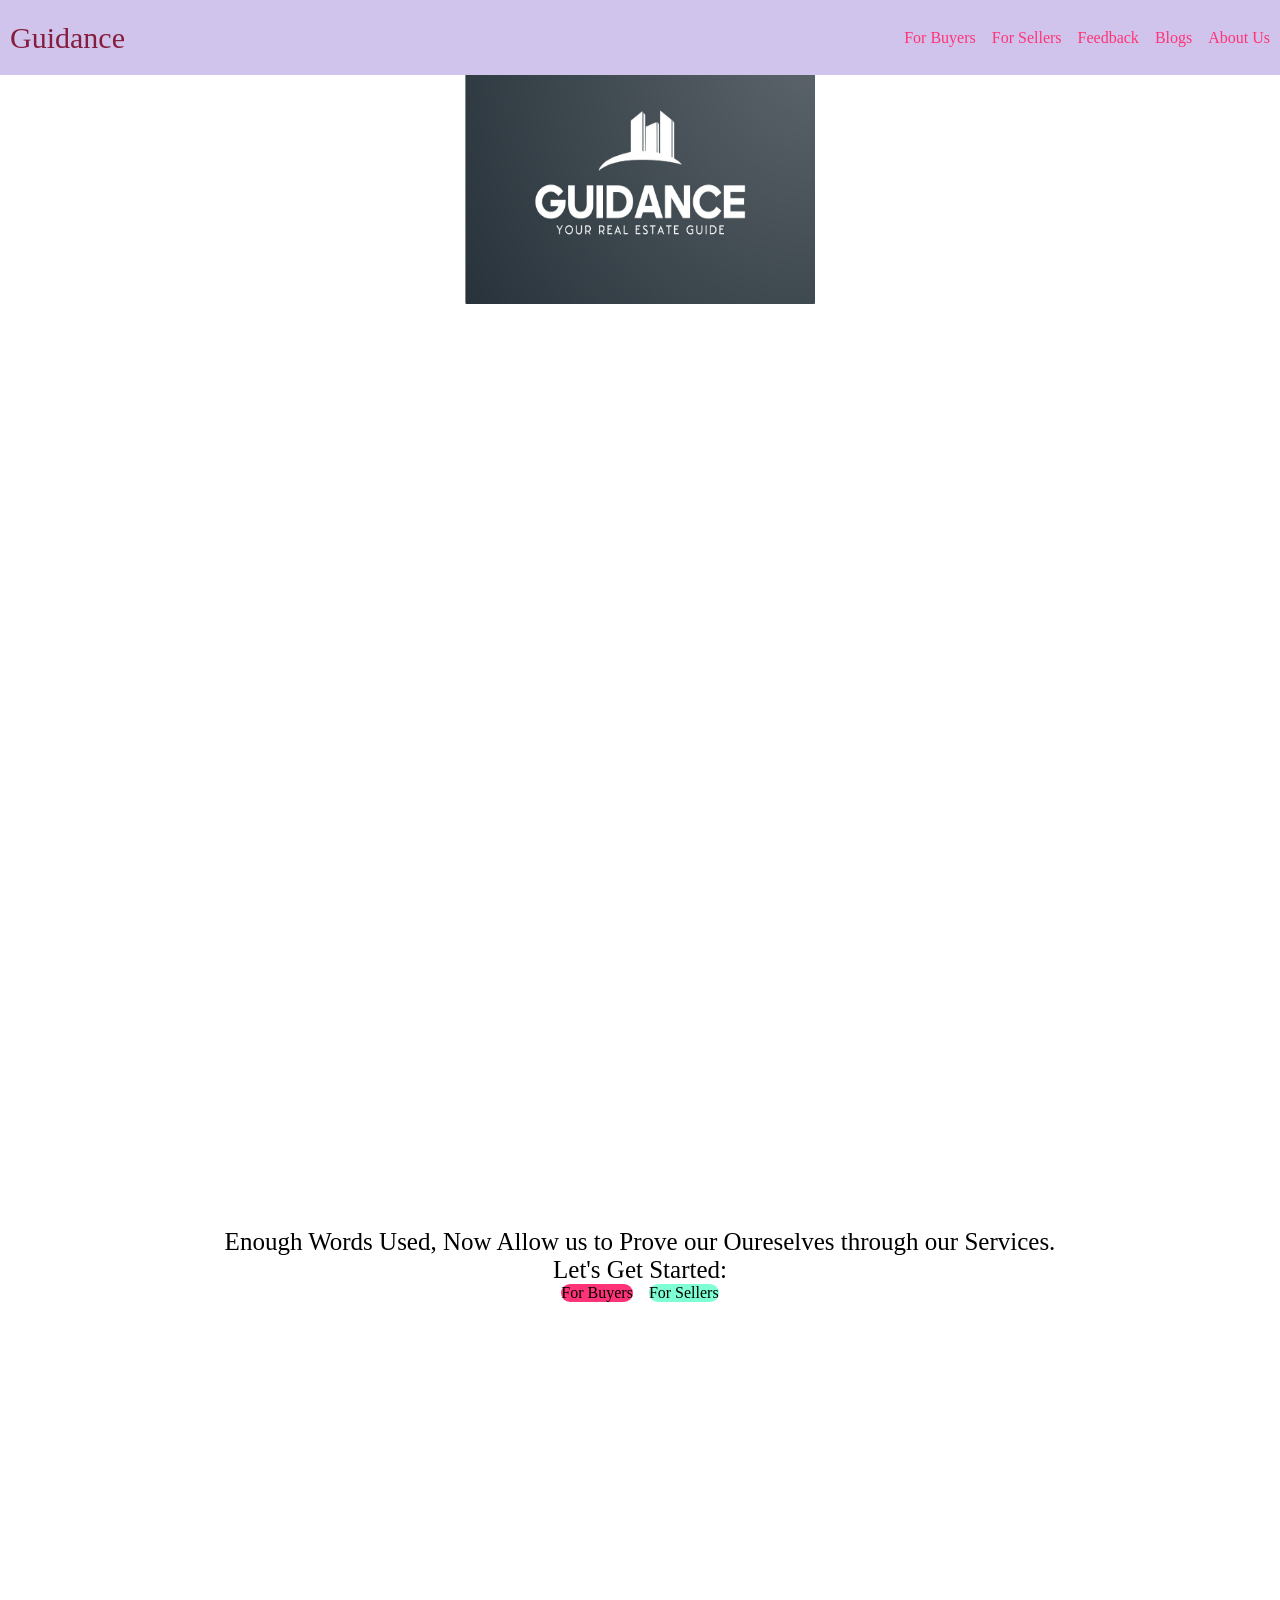
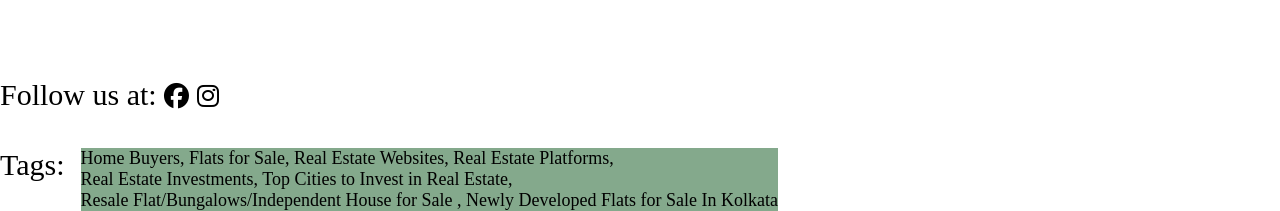
==== commit f23906e4: "Update index.html" ====
--- a/index.html
+++ b/index.html
@@ -5,8 +5,8 @@
     <meta name="viewport" content="width=device-width, initial-scale=1.0">
     <meta name="description" content="Real Estate Website for Buyers and Sellers">
     <meta name="keywords" content="Sell my Home, Sell Flat, Sell House, Buy Home, Buy Flat, Buy House, Buy Apartment,Kolkata, Flats in Kolkata, Homes in Kolkata for sale, Top Real Estate Agents near me, Buy Home, Buy Real Estate, Renting vs Buying a Home, Apartments for sale in Kolkata, Flats for sale in Kolkata, Flats for sale in Garia, Flats for sale in Rajarhat, Flats for sale in Jadavpur, Flats for sale in Golpark, Flats for sale in Santoshpur, Flats for sale in Nayabad">
-    <link href="css/reset.css" rel="stylesheet" />
-    <link href="css/styles.css" rel="stylesheet"/>
+    <link href="reset.css" rel="stylesheet" />
+    <link href="styles.css" rel="stylesheet"/>
     <link rel="stylesheet" href="https://cdnjs.cloudflare.com/ajax/libs/font-awesome/6.7.2/css/all.min.css" integrity="sha512-Evv84Mr4kqVGRNSgIGL/F/aIDqQb7xQ2vcrdIwxfjThSH8CSR7PBEakCr51Ck+w+/U6swU2Im1vVX0SVk9ABhg==" crossorigin="anonymous" referrerpolicy="no-referrer" />
     <title>GUIDANCE</title>
 </head>
@@ -16,11 +16,11 @@
     <p id="brand-name">Guidance</p>
     <div id="links">
         <ul>
-            <li><a id="buyers" target="_blank" href="/html/buyers.html">For Buyers</a></li>
-            <li><a id="sellers" target="_blank" href="/html/sellers.html">For Sellers</a></li>
-            <li><a id="feedback-nav" target="_blank" href="/html/feedback.html">Feedback</a></li>
-            <li><a id="blogs" target="_blank" href="/html/blogs.html">Blogs</a></li>
-            <li><a id="about" target="_blank" href="/html/about us.html">About Us</a></li>
+            <li><a id="buyers" target="_blank" href="buyers.html">For Buyers</a></li>
+            <li><a id="sellers" target="_blank" href="sellers.html">For Sellers</a></li>
+            <li><a id="feedback-nav" target="_blank" href="feedback.html">Feedback</a></li>
+            <li><a id="blogs" target="_blank" href="blogs.html">Blogs</a></li>
+            <li><a id="about" target="_blank" href="about us.html">About Us</a></li>
             
         </ul>
     </div>
@@ -29,7 +29,7 @@
    <br>
    <br>
    <div id="logo">
-    <img id="logo-img" src="/images/logo.jpeg">
+    <img id="logo-img" src="logo.jpeg">
    </div>
     <div class="section"> <!--description section-->
     <div class="message">
@@ -60,7 +60,7 @@
     <!--index video-->
     <div id="index-lastvideo">
      <video autoplay loop muted plays-inline id="ocean-video">
-        <source src="/images/Ocen Waves Water Shore 4K Free HD Stock Footage - ( No Copyright ) Ocen Waves Shore.mp4" type="video/mp4">
+        <source src="Ocen Waves Water Shore 4K Free HD Stock Footage - ( No Copyright ) Ocen Waves Shore.mp4" type="video/mp4">
      </video>  
     </div>
     <br>
@@ -82,4 +82,4 @@
         </p>
     </div>
 </body>
-</html>+</html>
--- a/styles.css
+++ b/styles.css
@@ -0,0 +1,186 @@
+/*CSS For the top section*/
+/*for navbar*/
+body{
+    background-image: url(/images/cement-bg.jpg);
+    background-repeat: no-repeat;
+    background-size: cover;
+}
+#brand-name{
+    padding-left: 10px;
+    color: #851e3e;
+    font-size: 30px;
+}
+#navbar{
+    width: 100%;
+    height: 75px;
+    display: flex;
+    justify-content: space-between;
+    align-items: center;
+    background-color: #D1C4EC;
+    position: fixed;
+}
+@media(max-width: 550px){
+    #navbar{
+        display: flex;
+        flex-direction: column;
+    }
+}
+#navbar ul{
+    display: flex;
+    gap: 1rem;
+    padding-right: 10px;
+
+}
+#navbar ul a:hover{
+    cursor: pointer;
+    background-color: aqua;
+    transition: 1s;
+}
+#buyers{
+    color: #ff3377;
+}
+#sellers{
+    color: #ff3377;
+}
+#about{
+    color: #ff3377;
+}
+#blogs{
+    color: #ff3377;
+}
+#feedback-nav{
+    color: #ff3377;
+}
+#logo{
+    width: 100%;
+    text-align: center;
+}
+@media(max-width:678px){
+    #logo{
+        width: 100vb;
+    }
+}
+#logo-img{
+    width: 350px;
+    height: 250px;
+}
+
+
+
+
+
+.section{
+    width: 100%;
+    height: 100%;
+    background-image: url(/images/guidancefirstbackground.jpg);
+    background-repeat: no-repeat;
+    background-size: cover;
+    background-position: center;
+    background-attachment: fixed;
+}
+@media(max-width:678px){
+    .section{
+        width: 100vb;
+    }
+}
+.message{
+    width: 50%;
+    margin: auto;
+}
+#Guidance{
+    color: white;
+    font-size: 30px;
+}
+/*css for lets get started*/
+#get-started{
+    width: 100%;
+    height: 100%;
+    text-align: center;
+}
+@media(max-width:678px){
+    #get-started{
+        width: 100vb;
+    }
+}
+#swag-line{
+    font-size: 25px;
+}
+#centered-text{
+    font-size: 25px;
+}
+#tagline{
+    text-align: center;
+}
+#boxes{
+    display: flex;
+    gap: 1rem;
+    justify-content: center;
+    align-items: center;
+}
+#buyer-box{
+    width: fit-content;
+    background-color: #ff3377;
+    border-radius: 40px;
+}
+#buyer-box:hover{
+    cursor: pointer;
+}
+#seller-box{
+    width: fit-content;
+    background-color: aquamarine;
+    border-radius: 40px;
+}
+#seller-box:hover{
+    cursor: pointer;
+}
+#ocean-video{
+    width: 100%;
+    height: 300px;
+}
+@media(max-width:678px){
+    #ocean-video{
+        width: 100vb;
+    }
+}
+/*icons*/
+#follow-heading{
+    font-size: 30px;
+}
+.fa-facebook{
+    font-size: 25px;
+}
+.fa-instagram{
+    font-size: 25px;
+}
+/*tags*/
+#tags{
+    display: flex;
+    gap: 1rem;
+}
+#tag-title{
+    font-size: 30px;
+}
+#hashtags{
+    background-color: #84a98c;
+    font-size: 18px;
+}
+
+
+
+
+
+
+
+
+
+
+
+
+
+
+
+
+
+
+
+
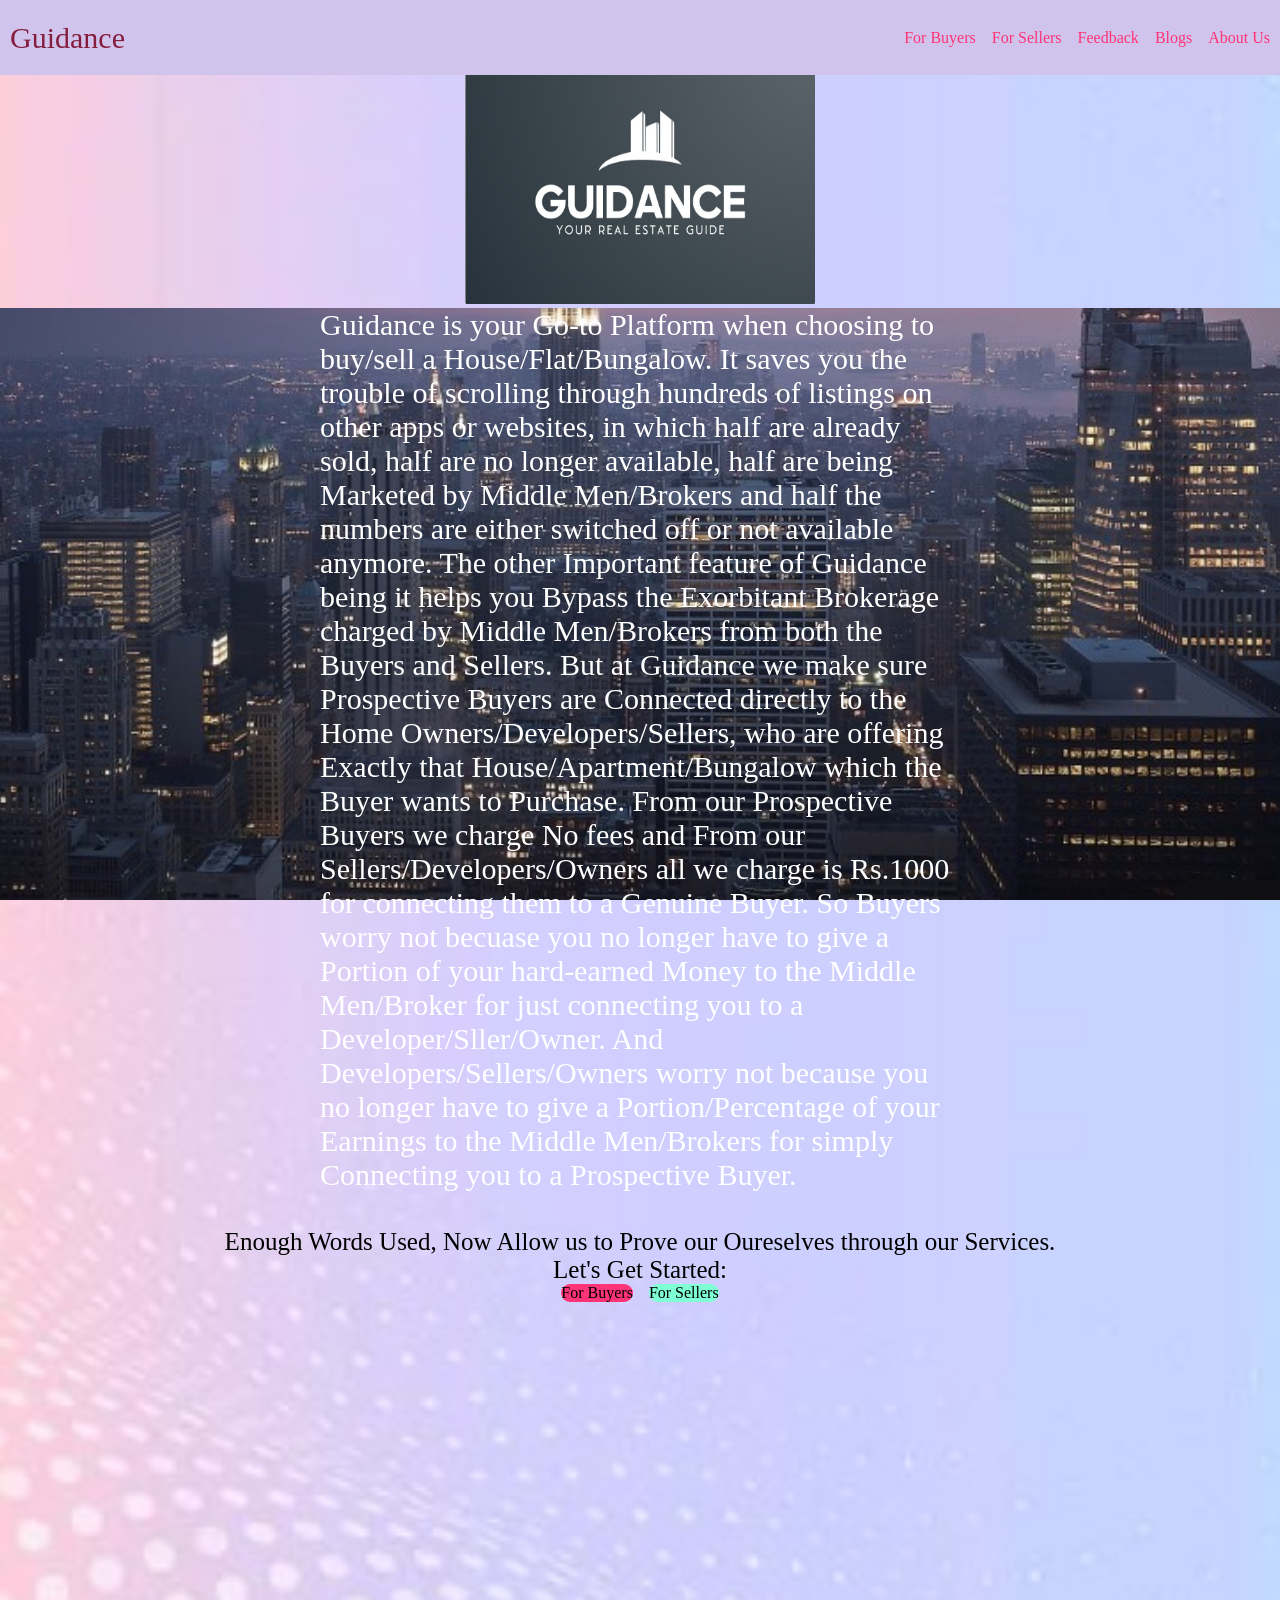
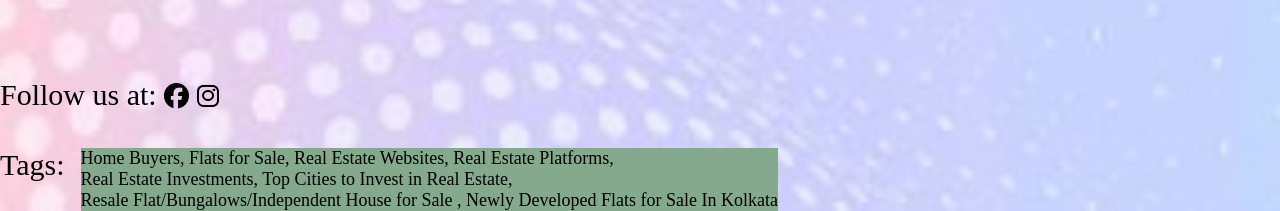
==== commit 5e5b7fd0: "Update index.html" ====
--- a/index.html
+++ b/index.html
@@ -50,8 +50,8 @@
     </p>
     </div>
     <div id="boxes">
-        <div id="buyer-box"><a target="_blank" href="/html/buyers.html"><button>For Buyers</button></a></div>
-        <div id="seller-box"><a target="_blank" href="/html/sellers.html"><button>For Sellers</button></a></div>
+        <div id="buyer-box"><a target="_blank" href="buyers.html"><button>For Buyers</button></a></div>
+        <div id="seller-box"><a target="_blank" href="sellers.html"><button>For Sellers</button></a></div>
     </div>
 </div>
 
--- a/styles.css
+++ b/styles.css
@@ -1,7 +1,7 @@
 /*CSS For the top section*/
 /*for navbar*/
 body{
-    background-image: url(/images/cement-bg.jpg);
+    background-image: url(cement-bg.JPG);
     background-repeat: no-repeat;
     background-size: cover;
 }
@@ -72,7 +72,7 @@
 .section{
     width: 100%;
     height: 100%;
-    background-image: url(/images/guidancefirstbackground.jpg);
+    background-image: url(guidancefirstbackground.JPG);
     background-repeat: no-repeat;
     background-size: cover;
     background-position: center;
